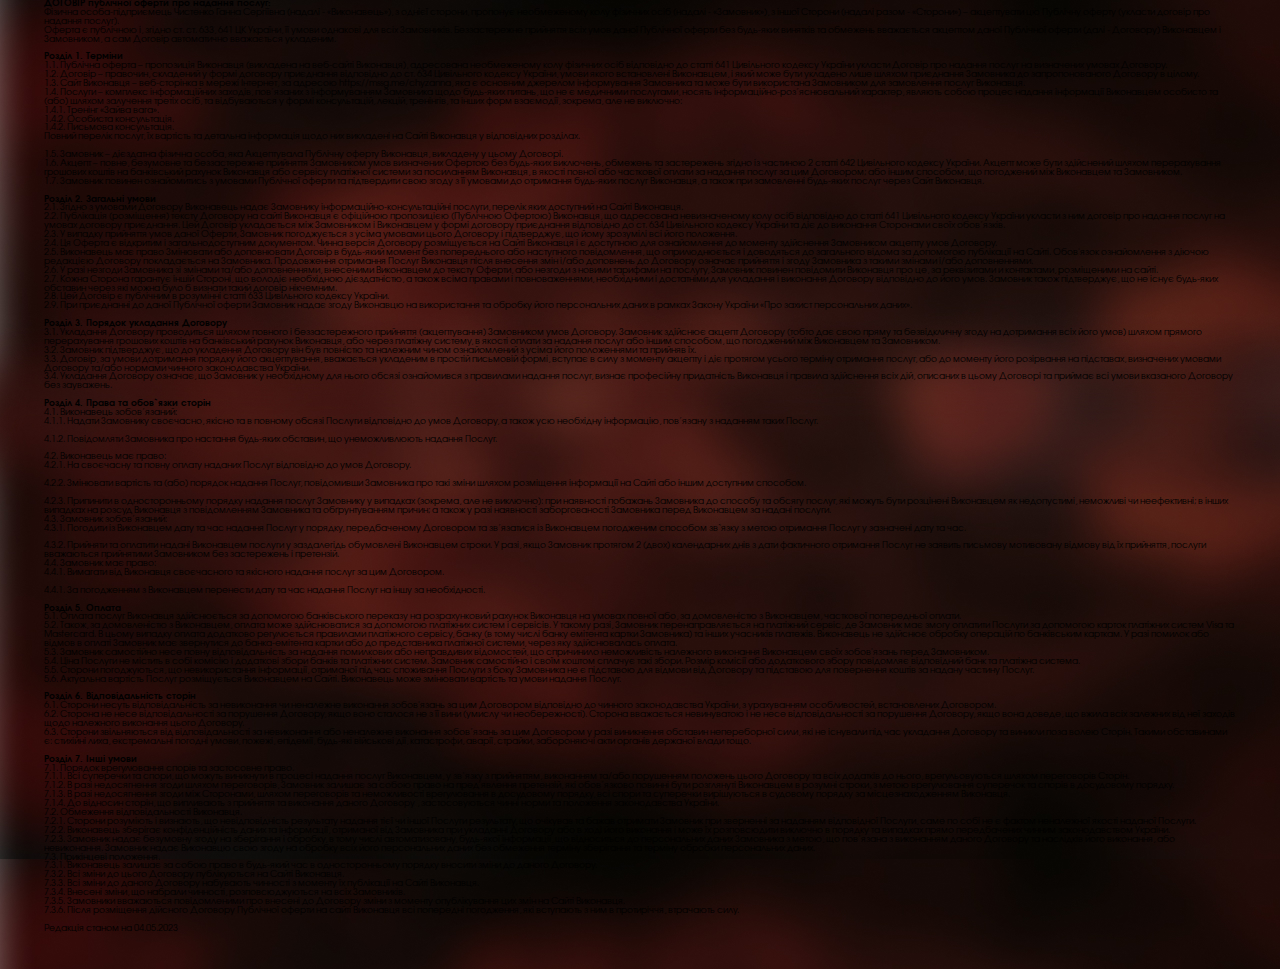
==== offer.html @ 83df4f1c "astro site" ====
<!DOCTYPE html>
<html lang="en">

<head>
    <meta charset="UTF-8">
    <meta name="viewport" content="width=device-width, initial-scale=1.0">
    <title>Договір оферти</title>
    <link rel="stylesheet" href="./css/style.css">
</head>

<body>
<div class="container document__container">
    <p class="text_1k0 ui-text w-body" data-component="text"><span style="display:block" class="w-text-block "><span
        class="w-text-content"><span class="text-ui-dark-accent-color"
            style="color:var(--ui-dark-accent-color)"><span style="font-weight:bold">ДОГОВІР публічної оферти
                про надання послуг:</span></span></span></span><span style="display:block"
    class="w-text-block "><span class="w-text-content"><span class="text-ui-dark-accent-color"
            style="color:var(--ui-dark-accent-color)">Фізична особа-підприємець Чистенко Ганна Сергіївна (надалі
            - «Виконавець»), з однієї сторони, пропонує необмеженому колу фізичних осіб (надалі - «Замовник»), з
            іншої Сторони (надалі разом - «Сторони») – акцептувати цю Публічну оферту (укласти договір про
            надання послуг).</span></span></span><span style="display:block" class="w-text-block "><span
        class="w-text-content"><span class="text-ui-dark-accent-color"
            style="color:var(--ui-dark-accent-color)">Оферта є публічною і, згідно ст. ст. 633, 641 ЦК України,
            її умови однакові для всіх Замовників. Беззастережне прийняття всіх умов даної Публічної оферти без
            будь-яких винятків та обмежень вважається акцептом даної Публічної оферти (далі - Договору)
            Виконавцем і Замовником, а сам Договір автоматично вважається
            укладеним.</span></span></span><br><span style="display:block" class="w-text-block "><span
        class="w-text-content"><span class="text-ui-dark-accent-color"
            style="color:var(--ui-dark-accent-color)"><span style="font-weight:bold">Розділ 1.
                Терміни</span></span></span></span><span style="display:block" class="w-text-block "><span
        class="w-text-content"><span class="text-ui-dark-accent-color"
            style="color:var(--ui-dark-accent-color)">1.1. Публічна оферта – пропозиція Виконавця (викладена на
            веб-сайті Виконавця), адресована необмеженому колу фізичних осіб відповідно до статті 641 Цивільного
            кодексу України укласти Договір про надання послуг на визначених умовах
            Договору.</span></span></span><span style="display:block" class="w-text-block "><span
        class="w-text-content"><span class="text-ui-dark-accent-color"
            style="color:var(--ui-dark-accent-color)">1.2. Договір – правочин, складений у формі договору
            приєднання відповідно до ст. 634 Цивільного кодексу України, умови якого встановлені Виконавцем, і
            який може бути укладено лише шляхом приєднання Замовника до запропонованого Договору в
            цілому.</span></span></span><span style="display:block" class="w-text-block "><span
        class="w-text-content"><span class="text-ui-dark-accent-color"
            style="color:var(--ui-dark-accent-color)">1.3. Cайт Виконавця – веб-сторінка в мережі Інтернет, за
            адресою https://mssg.me/chyzanna, яка є основним джерелом інформування Замовника та може бути
            використана Замовником для замовлення послуг Виконавця.</span></span></span><span
    style="display:block" class="w-text-block "><span class="w-text-content"><span
            class="text-ui-dark-accent-color" style="color:var(--ui-dark-accent-color)">1.4. Послуги – комплекс
            інформаційних заходів, пов’язаних з інформуванням Замовника щодо будь-яких питань, що не є медичними
            послугами, носять інформаційно-роз’яснювальний характер, являють собою процес надання інформації
            Виконавцем особисто та (або) шляхом залучення третіх осіб, та відбуваються у формі консультацій,
            лекцій, тренінгів, та інших форм взаємодії, зокрема, але не виключно:</span></span></span><span
    style="display:block" class="w-text-block "><span class="w-text-content"><span
            class="text-ui-dark-accent-color" style="color:var(--ui-dark-accent-color)">1.4.1. Тренінг «Зайва
            вага».</span></span></span><span style="display:block" class="w-text-block "><span
        class="w-text-content"><span class="text-ui-dark-accent-color"
            style="color:var(--ui-dark-accent-color)">1.4.2. Особиста консультація.</span></span></span><span
    style="display:block" class="w-text-block "><span class="w-text-content"><span
            class="text-ui-dark-accent-color" style="color:var(--ui-dark-accent-color)">1.4.2. Письмова
            консультація.</span></span></span><span style="display:block" class="w-text-block "><span
        class="w-text-content"><span class="text-ui-dark-accent-color"
            style="color:var(--ui-dark-accent-color)">Повний перелік послуг, їх вартість та детальна інформація
            щодо них викладені на Сайті Виконавця у відповідних розділах.</span></span></span><br><span
    style="display:block" class="w-text-block "><span class="w-text-content"><span
            class="text-ui-dark-accent-color" style="color:var(--ui-dark-accent-color)">1.5. Замовник –
            дієздатна фізична особа, яка Акцептувала Публічну оферту Виконавця, викладену у цьому
            Договорі.</span></span></span><span style="display:block" class="w-text-block "><span
        class="w-text-content"><span class="text-ui-dark-accent-color"
            style="color:var(--ui-dark-accent-color)">1.6. Акцепт – повне, безумовне та беззастережне прийняття
            Замовником умов визначених Офертою без будь-яких виключень, обмежень та застережень згідно із
            частиною 2 статті 642 Цивільного кодексу України. Акцепт може бути здійснений шляхом перерахування
            грошових коштів на банківський рахунок Виконавця або сервісу платіжної системи за посиланням
            Виконавця, в якості повної або часткової оплати за надання послуг за цим Договором; або іншим
            способом, що погоджений між Виконавцем та Замовником.</span></span></span><span
    style="display:block" class="w-text-block "><span class="w-text-content"><span
            class="text-ui-dark-accent-color" style="color:var(--ui-dark-accent-color)">1.7. Замовник повинен
            ознайомитись з умовами Публічної оферти та підтвердити свою згоду з її умовами до отримання
            будь-яких послуг Виконавця, а також при замовленні будь-яких послуг через Сайт
            Виконавця.</span></span></span><br><span style="display:block" class="w-text-block "><span
        class="w-text-content"><span class="text-ui-dark-accent-color"
            style="color:var(--ui-dark-accent-color)"><span style="font-weight:bold">Розділ 2. Загальні
                умови</span></span></span></span><span style="display:block" class="w-text-block "><span
        class="w-text-content"><span class="text-ui-dark-accent-color"
            style="color:var(--ui-dark-accent-color)">2.1. Згідно з умовами Договору Виконавець надає Замовнику
            інформаційно-консультаційні послуги, перелік яких доступний на Сайті
            Виконавця.</span></span></span><span style="display:block" class="w-text-block "><span
        class="w-text-content"><span class="text-ui-dark-accent-color"
            style="color:var(--ui-dark-accent-color)">2.2. Публікація (розміщення) тексту Договору на сайті
            Виконавця є офіційною пропозицією (Публічною Офертою) Виконавця, що адресована невизначеному колу
            осіб відповідно до статті 641 Цивільного кодексу України укласти з ним договір про надання послуг на
            умовах договору приєднання. Цей Договір укладається між Замовником і Виконавцем у формі договору
            приєднання відповідно до ст. 634 Цивільного кодексу України та діє до виконання Сторонами своїх
            обов’язків.</span></span></span><span style="display:block" class="w-text-block "><span
        class="w-text-content"><span class="text-ui-dark-accent-color"
            style="color:var(--ui-dark-accent-color)">2.3. У випадку прийняття умов даної Оферти, Замовник
            погоджується з усіма умовами цього Договору і підтверджує, що йому зрозумілі всі його
            положення.</span></span></span><span style="display:block" class="w-text-block "><span
        class="w-text-content"><span class="text-ui-dark-accent-color"
            style="color:var(--ui-dark-accent-color)">2.4. Ця Оферта є відкритим і загальнодоступним документом.
            Чинна версія Договору розміщується на Сайті Виконавця і є доступною для ознайомлення до моменту
            здійснення Замовником акцепту умов Договору. </span></span></span><span style="display:block"
    class="w-text-block "><span class="w-text-content"><span class="text-ui-dark-accent-color"
            style="color:var(--ui-dark-accent-color)">2.5. Виконавець має право Змінювати або доповнювати
            Договір в будь-який момент без попереднього або наступного повідомлення, що оприлюднюється і
            доводяться до загального відома за допомогою публікації на Сайті. Обов'язок ознайомлення з діючою
            редакцією Договору покладається на Замовника. Продовження отримання Послуг Виконавця після внесення
            змін і/або доповнень до Договору означає прийняття і згоду Замовника з такими змінами і/або
            доповненнями.</span></span></span><span style="display:block" class="w-text-block "><span
        class="w-text-content"><span class="text-ui-dark-accent-color"
            style="color:var(--ui-dark-accent-color)">2.6. У разі незгоди Замовника зі змінами та/або
            доповненнями, внесеними Виконавцем до тексту Оферти, або незгоди з новими тарифами на послугу,
            Замовник повинен повідомити Виконавця про це, за реквізитами и контактами, розміщеними на
            сайті.</span></span></span><span style="display:block" class="w-text-block "><span
        class="w-text-content"><span class="text-ui-dark-accent-color"
            style="color:var(--ui-dark-accent-color)">2.7. Кожна Сторона гарантує іншій Стороні, що володіє
            необхідною дієздатністю, а також всіма правами і повноваженнями, необхідними і достатніми для
            укладання і виконання Договору відповідно до його умов. Замовник також підтверджує, що не існує
            будь-яких обставин через які можна було б визнати такий договір нікчемним.</span></span></span><span
    style="display:block" class="w-text-block "><span class="w-text-content"><span
            class="text-ui-dark-accent-color" style="color:var(--ui-dark-accent-color)">2.8. Цей Договір є
            публічним в розумінні статті 633 Цивільного кодексу України.</span></span></span><span
    style="display:block" class="w-text-block "><span class="w-text-content"><span
            class="text-ui-dark-accent-color" style="color:var(--ui-dark-accent-color)">2.9. При приєднанні до
            даної Публічної оферти Замовник надає згоду Виконавцю на використання та обробку його персональних
            даних в рамках Закону України «Про захист персональних даних».</span></span></span><br><span
    style="display:block" class="w-text-block "><span class="w-text-content"><span
            class="text-ui-dark-accent-color" style="color:var(--ui-dark-accent-color)"><span
                style="font-weight:bold">Розділ 3. Порядок укладання Договору</span></span></span></span><span
    style="display:block" class="w-text-block "><span class="w-text-content"><span
            class="text-ui-dark-accent-color" style="color:var(--ui-dark-accent-color)">3.1. Укладання Договору
            проводиться шляхом повного і беззастережного прийняття (акцептування) Замовником умов Договору.
            Замовник здійснює акцепт Договору (тобто дає свою пряму та безвідкличну згоду на дотримання всіх
            його умов) шляхом прямого перерахування грошових коштів на банківський рахунок Виконавця, або через
            платіжну систему, в якості оплати за надання послуг або іншим способом, що погоджений між Виконавцем
            та Замовником.</span></span></span><span style="display:block" class="w-text-block "><span
        class="w-text-content"><span class="text-ui-dark-accent-color"
            style="color:var(--ui-dark-accent-color)">3.2. Замовник підтверджує, що до укладення Договору він
            був повністю та належним чином ознайомлений з усіма його положеннями та прийняв
            їх.</span></span></span><span style="display:block" class="w-text-block "><span
        class="w-text-content"><span class="text-ui-dark-accent-color"
            style="color:var(--ui-dark-accent-color)">3.3. Договір, за умови дотримання порядку його
            акцептування, вважається укладеним в простій письмовій формі, вступає в силу з моменту акцепту і діє
            протягом усього терміну отримання послуг, або до моменту його розірвання на підставах, визначених
            умовами Договору та/або нормами чинного законодавства України. </span></span></span><span
    style="display:block" class="w-text-block "><span class="w-text-content"><span
            class="text-ui-dark-accent-color" style="color:var(--ui-dark-accent-color)">3.4. Укладання Договору
            означає, що Замовник у необхідному для нього обсязі ознайомився з правилами надання послуг, визнає
            професійну придатність Виконавця і правила здійснення всіх дій, описаних в цьому Договорі та приймає
            всі умови вказаного Договору без зауважень.</span></span></span><br><span style="display:block"
    class="w-text-block "><span class="w-text-content"><span class="text-ui-dark-accent-color"
            style="color:var(--ui-dark-accent-color)"><span style="font-weight:bold">Розділ 4. Права та
                обов`язки сторін</span></span></span></span><span style="display:block"
    class="w-text-block "><span class="w-text-content"><span class="text-ui-dark-accent-color"
            style="color:var(--ui-dark-accent-color)">4.1. Виконавець зобов’язаний:</span></span></span><span
    style="display:block" class="w-text-block "><span class="w-text-content"><span
            class="text-ui-dark-accent-color" style="color:var(--ui-dark-accent-color)">4.1.1. Надати Замовнику
            своєчасно, якісно та в повному обсязі Послуги відповідно до умов Договору, а також усю необхідну
            інформацію, пов’язану з наданням таких Послуг.</span></span></span><br><span style="display:block"
    class="w-text-block "><span class="w-text-content"><span class="text-ui-dark-accent-color"
            style="color:var(--ui-dark-accent-color)">4.1.2. Повідомляти Замовника про настання будь-яких
            обставин, що унеможливлюють надання Послуг.</span></span></span><br><span style="display:block"
    class="w-text-block "><span class="w-text-content"><span class="text-ui-dark-accent-color"
            style="color:var(--ui-dark-accent-color)">4.2. Виконавець має право:</span></span></span><span
    style="display:block" class="w-text-block "><span class="w-text-content"><span
            class="text-ui-dark-accent-color" style="color:var(--ui-dark-accent-color)">4.2.1. На своєчасну та
            повну оплату наданих Послуг відповідно до умов Договору.</span></span></span><br><span
    style="display:block" class="w-text-block "><span class="w-text-content"><span
            class="text-ui-dark-accent-color" style="color:var(--ui-dark-accent-color)">4.2.2. Змінювати
            вартість та (або) порядок надання Послуг, повідомивши Замовника про такі зміни шляхом розміщення
            інформації на Сайті або іншим доступним способом. </span></span></span><br><span
    style="display:block" class="w-text-block "><span class="w-text-content"><span
            class="text-ui-dark-accent-color" style="color:var(--ui-dark-accent-color)">4.2.3. Припинити в
            односторонньому порядку надання послуг Замовнику у випадках (зокрема, але не виключно): при
            наявності побажань Замовника до способу та обсягу послуг, які можуть бути розцінені Виконавцем як
            недопустимі, неможливі чи неефективні; в інших випадках на розсуд Виконавця з повідомленням
            Замовника та обґрунтуванням причин; а також у разі наявності заборгованості Замовника перед
            Виконавцем за надані послуги. </span></span></span><span style="display:block"
    class="w-text-block "><span class="w-text-content"><span class="text-ui-dark-accent-color"
            style="color:var(--ui-dark-accent-color)">4.3. Замовник зобов’язаний:</span></span></span><span
    style="display:block" class="w-text-block "><span class="w-text-content"><span
            class="text-ui-dark-accent-color" style="color:var(--ui-dark-accent-color)">4.3.1. Погодити із
            Виконавцем дату та час надання Послуг у порядку, передбаченому Договором та зв’язатися із Виконавцем
            погодженим способом зв`язку з метою отримання Послуг у зазначені дату та
            час.</span></span></span><br><span style="display:block" class="w-text-block "><span
        class="w-text-content"><span class="text-ui-dark-accent-color"
            style="color:var(--ui-dark-accent-color)">4.3.2. Прийняти та оплатити надані Виконавцем послуги у
            заздалегідь обумовлені Виконавцем строки. У разі, якщо Замовник протягом 2 (двох) календарних днів з
            дати фактичного отримання Послуг не заявить письмову мотивовану відмову від їх прийняття, послуги
            вважаються прийнятими Замовником без застережень і претензій.</span></span></span><span
    style="display:block" class="w-text-block "><span class="w-text-content"><span
            class="text-ui-dark-accent-color" style="color:var(--ui-dark-accent-color)">4.4. Замовник має
            право:</span></span></span><span style="display:block" class="w-text-block "><span
        class="w-text-content"><span class="text-ui-dark-accent-color"
            style="color:var(--ui-dark-accent-color)">4.4.1. Вимагати від Виконавця своєчасного та якісного
            надання послуг за цим Договором.</span></span></span><br><span style="display:block"
    class="w-text-block "><span class="w-text-content"><span class="text-ui-dark-accent-color"
            style="color:var(--ui-dark-accent-color)">4.4.1. За погодженням з Виконавцем перенести дату та час
            надання Послуг на іншу за необхідності.</span></span></span><br><span style="display:block"
    class="w-text-block "><span class="w-text-content"><span class="text-ui-dark-accent-color"
            style="color:var(--ui-dark-accent-color)"><span style="font-weight:bold">Розділ 5. Оплата
            </span></span></span></span><span style="display:block" class="w-text-block "><span
        class="w-text-content"><span class="text-ui-dark-accent-color"
            style="color:var(--ui-dark-accent-color)">5.1. Оплата послуг Виконавця здійснюється за допомогою
            банківського переказу на розрахунковий рахунок Виконавця на умовах повної або, за домовленістю з
            Виконавцем, часткової попередньої оплати. </span></span></span><span style="display:block"
    class="w-text-block "><span class="w-text-content"><span class="text-ui-dark-accent-color"
            style="color:var(--ui-dark-accent-color)">5.2. Також, за домовленістю з Виконавцем, оплата може
            здійснюватися за допомогою платіжних систем і сервісів. У такому разі, Замовник перенаправляється на
            платіжний сервіс, де Замовник має змогу оплатити Послуги за допомогою карток платіжних систем Visa
            та Mastercard. В цьому випадку оплата додатково регулюється правилами платіжного сервісу, банку (в
            тому числі банку емітента картки Замовника) та інших учасників платежів. Виконавець не здійснює
            обробку операцій по банківським карткам. У разі помилок або відмов в оплаті Замовник має звернутися
            до банка-емітента картки або до представника платіжної системи, через яку здійснювалась оплата.
        </span></span></span><span style="display:block" class="w-text-block "><span
        class="w-text-content"><span class="text-ui-dark-accent-color"
            style="color:var(--ui-dark-accent-color)">5.3. Замовник самостійно несе повну відповідальність за
            надання помилкових або неправдивих відомостей, що спричинило неможливість належного виконання
            Виконавцем своїх зобов'язань перед Замовником. </span></span></span><span style="display:block"
    class="w-text-block "><span class="w-text-content"><span class="text-ui-dark-accent-color"
            style="color:var(--ui-dark-accent-color)">5.4. Ціна Послуги не містить в собі комісію і додаткові
            збори банків та платіжних систем. Замовник самостійно і своїм коштом сплачує такі збори. Розмір
            комісії або додаткового збору повідомляє відповідний банк та платіжна система.
        </span></span></span><span style="display:block" class="w-text-block "><span
        class="w-text-content"><span class="text-ui-dark-accent-color"
            style="color:var(--ui-dark-accent-color)">5.5. Сторони погоджуються, що невикористання інформації,
            отриманої під час споживання Послуги з боку Замовника не є підставою для відмови від Договору та
            підставою для повернення коштів за надану частину Послуг.</span></span></span><span
    style="display:block" class="w-text-block "><span class="w-text-content"><span
            class="text-ui-dark-accent-color" style="color:var(--ui-dark-accent-color)">5.6. Актуальна вартість
            Послуг розміщується Виконавцем на Сайті. Виконавець може змінювати вартість та умови надання
            Послуг.</span></span></span><br><span style="display:block" class="w-text-block "><span
        class="w-text-content"><span class="text-ui-dark-accent-color"
            style="color:var(--ui-dark-accent-color)"><span style="font-weight:bold">Розділ 6. Відповідальність
                сторін</span></span></span></span><span style="display:block" class="w-text-block "><span
        class="w-text-content"><span class="text-ui-dark-accent-color"
            style="color:var(--ui-dark-accent-color)">6.1. Сторони несуть відповідальність за невиконання чи
            неналежне виконання зобов'язань за цим Договором відповідно до чинного законодавства України, з
            урахуванням особливостей, встановлених Договором.</span></span></span><span style="display:block"
    class="w-text-block "><span class="w-text-content"><span class="text-ui-dark-accent-color"
            style="color:var(--ui-dark-accent-color)">6.2. Сторона не несе відповідальності за порушення
            Договору, якщо воно сталося не з її вини (умислу чи необережності). Сторона вважається невинуватою і
            не несе відповідальності за порушення Договору, якщо вона доведе, що вжила всіх залежних від неї
            заходів щодо належного виконання цього Договору.</span></span></span><span style="display:block"
    class="w-text-block "><span class="w-text-content"><span class="text-ui-dark-accent-color"
            style="color:var(--ui-dark-accent-color)">6.3. Сторони звільняються від відповідальності за
            невиконання або неналежне виконання зобов’язань за цим Договором у разі виникнення обставин
            непереборної сили, які не існували під час укладання Договору та виникли поза волею Сторін. Такими
            обставинами є: стихійні лиха, екстремальні погодні умови, пожежі, епідемії, будь-які військові дії,
            катастрофи, аварії, страйки, забороняючі акти органів держаної влади
            тощо.</span></span></span><br><span style="display:block" class="w-text-block "><span
        class="w-text-content"><span class="text-ui-dark-accent-color"
            style="color:var(--ui-dark-accent-color)"><span style="font-weight:bold">Розділ 7. Інші
                умови</span></span></span></span><span style="display:block" class="w-text-block "><span
        class="w-text-content"><span class="text-ui-dark-accent-color"
            style="color:var(--ui-dark-accent-color)">7.1. Порядок врегулювання спорів та застосовне
            право.</span></span></span><span style="display:block" class="w-text-block "><span
        class="w-text-content"><span class="text-ui-dark-accent-color"
            style="color:var(--ui-dark-accent-color)">7.1.1. Всі суперечки та спори, що можуть виникнути в
            процесі надання послуг Виконавцем, у зв’язку з прийняттям, виконанням та/або порушенням положень
            цього Договору та всіх додатків до нього, врегульовуються шляхом переговорів
            Сторін.</span></span></span><span style="display:block" class="w-text-block "><span
        class="w-text-content"><span class="text-ui-dark-accent-color"
            style="color:var(--ui-dark-accent-color)">7.1.2. В разі недосягнення згоди шляхом переговорів,
            Замовник залишає за собою право на пред’явлення претензій, які обов’язково повинні бути розглянуті
            Виконавцем в розумні строки, з метою врегулювання суперечок та спорів в досудовому
            порядку.</span></span></span><span style="display:block" class="w-text-block "><span
        class="w-text-content"><span class="text-ui-dark-accent-color"
            style="color:var(--ui-dark-accent-color)">7.1.3. В разі недосягнення згоди між Сторонами, шляхом
            переговорів та неможливості врегулювання в досудовому порядку, всі спори та суперечки вирішуються в
            судовому порядку за місцезнаходженням Виконавця.</span></span></span><span style="display:block"
    class="w-text-block "><span class="w-text-content"><span class="text-ui-dark-accent-color"
            style="color:var(--ui-dark-accent-color)">7.1.4. До відносин сторін, що випливають з прийняття та
            виконання даного Договору , застосовуються чинні норми та положення законодавства
            України.</span></span></span><span style="display:block" class="w-text-block "><span
        class="w-text-content"><span class="text-ui-dark-accent-color"
            style="color:var(--ui-dark-accent-color)">7.2. Обмеження відповідальності
            Виконавця.</span></span></span><span style="display:block" class="w-text-block "><span
        class="w-text-content"><span class="text-ui-dark-accent-color"
            style="color:var(--ui-dark-accent-color)">7.2.1. Сторони розуміють і визнають, що невідповідність
            результату надання тієї чи іншої Послуги результату, що очікував та бажав отримати Замовник при
            зверненні за наданням відповідної Послуги, саме по собі не є фактом неналежної якості наданої
            Послуги.</span></span></span><span style="display:block" class="w-text-block "><span
        class="w-text-content"><span class="text-ui-dark-accent-color"
            style="color:var(--ui-dark-accent-color)">7.2.2. Виконавець зберігає конфіденційність даних та
            інформації, отриманої від Замовника при укладанні Договору або в ході його виконання і може їх
            розповсюдити виключно в порядку та випадках прямо передбачених чинним законодавством
            України.</span></span></span><span style="display:block" class="w-text-block "><span
        class="w-text-content"><span class="text-ui-dark-accent-color"
            style="color:var(--ui-dark-accent-color)">7.2.3. Замовник надає безумовну згоду на зберігання і
            обробку, в тому числі автоматизовану, будь-якої інформації, що відноситься до персональних даних
            Замовника з метою, що пов’язана з виконанням даного Договору та наслідків його виконання, або
            невиконання. Замовник надає Виконавцю свою згоду на обробку всіх його персональних даних без
            обмеження терміну зберігання та терміну обробки персональних даних.</span></span></span><span
    style="display:block" class="w-text-block "><span class="w-text-content"><span
            class="text-ui-dark-accent-color" style="color:var(--ui-dark-accent-color)">7.3. Прикінцеві
            положення.</span></span></span><span style="display:block" class="w-text-block "><span
        class="w-text-content"><span class="text-ui-dark-accent-color"
            style="color:var(--ui-dark-accent-color)">7.3.1. Виконавець залишає за собою право в будь-який час в
            односторонньому порядку вносити зміни до даного Договору.</span></span></span><span
    style="display:block" class="w-text-block "><span class="w-text-content"><span
            class="text-ui-dark-accent-color" style="color:var(--ui-dark-accent-color)">7.3.2. Всі зміни до
            цього Договору публікуються на Сайті Виконавця.</span></span></span><span style="display:block"
    class="w-text-block "><span class="w-text-content"><span class="text-ui-dark-accent-color"
            style="color:var(--ui-dark-accent-color)">7.3.3. Всі зміни до даного Договору набувають чинності з
            моменту їх публікації на Сайті Виконавця.</span></span></span><span style="display:block"
    class="w-text-block "><span class="w-text-content"><span class="text-ui-dark-accent-color"
            style="color:var(--ui-dark-accent-color)">7.3.4. Внесені зміни, що набрали чинності,
            розповсюджуються на всіх Замовників.</span></span></span><span style="display:block"
    class="w-text-block "><span class="w-text-content"><span class="text-ui-dark-accent-color"
            style="color:var(--ui-dark-accent-color)">7.3.5. Замовники вважаються повідомленими про внесені до
            Договору зміни з моменту опублікування цих змін на Сайті Виконавця.</span></span></span><span
    style="display:block" class="w-text-block "><span class="w-text-content"><span
            class="text-ui-dark-accent-color" style="color:var(--ui-dark-accent-color)">7.3.6. Після розміщення
            дійсного Договору Публічної оферти на сайті Виконавця всі попередні погодження, які вступають з ним
            в протиріччя, втрачають силу.</span></span></span><br><span style="display:block"
    class="w-text-block "><span class="w-text-content"><span class="text-ui-dark-accent-color"
            style="color:var(--ui-dark-accent-color)">Редакція станом на
            04.05.2023</span></span></span><br><br><br><br></p>
</div>
</body>

</html>
---- css/style.css ----
/*Обнулення*/
html,
body,
div,
span,
applet,
object,
iframe,
h1,
h2,
h3,
h4,
h5,
h6,
p,
blockquote,
pre,
a,
abbr,
acronym,
address,
big,
cite,
code,
del,
dfn,
em,
font,
img,
ins,
kbd,
q,
s,
samp,
small,
strike,
strong,
sub,
sup,
tt,
var,
b,
u,
i,
center,
dl,
dt,
dd,
ol,
ul,
li,
fieldset,
form,
label,
legend,
table,
caption,
tbody,
tfoot,
thead,
tr,
th,
td {
    margin: 0;
    padding: 0;
    border: 0;
    outline: 0;
    font-size: 100%;
    vertical-align: baseline;
    background: transparent;
}

* {
    box-sizing: border-box;
}

a {
    text-decoration: none;
}

:root {
    --black: #2F2F2F;
    --orange: #FDC248;
    --white: #FFFFFF;
}


@font-face {
    font-family: 'Evolventa';
    font-weight: 400;
    font-style: normal;
    src: url('../fonts/Evolventa-Regular-BF63c0b29a31dbb.woff') format('woff');
}

@font-face {
    font-family: 'Evolventa';
    font-weight: 400;
    font-style: normal;
    src: url('../fonts/Evolventa-Regular-BF63c0b29a31dbb.woff2') format('woff2');
}

@font-face {
    font-family: 'Evolventa';
    font-weight: 400;
    font-style: normal;
    src: url('../fonts/Evolventa-Regular-BF63c0b299b11fc.otf') format('otf');
}

@font-face {
    font-family: 'Evolventa';
    font-weight: 400;
    font-style: normal;
    src: url('../fonts/Evolventa-Regular-BF63c0b29a31dbb.ttf') format('ttf');
}

@font-face {
    font-family: 'Evolventa';
    font-weight: 700;
    font-style: normal;
    src: url('../fonts/Evolventa-Bold-BF63c0b29a3afd5.woff2') format('woff2');
}

@font-face {
    font-family: 'Evolventa';
    font-weight: 700;
    font-style: normal;
    src: url('../fonts/Evolventa-Bold-BF63c0b29a0a013.otf') format('otf');
}

@font-face {
    font-family: 'Evolventa';
    font-weight: 700;
    font-style: normal;
    src: url('../fonts/Evolventa-Bold-BF63c0b29a3afd5.ttf') format('ttf');
}

@font-face {
    font-family: 'Evolventa';
    font-weight: 700;
    font-style: normal;
    src: url('../fonts/Evolventa-Bold-BF63c0b29a3afd5.woff') format('woff');
}


.head__button-wrapper--mobile,
.head__bottom-content__text--mobile {
    display: none;
}

body {
    line-height: 1;
    height: 100vh;
    background-color: var(--black);
}

.body-block {
    overflow: hidden;
}

.body--lock {
    overflow: hidden;
}



.wrapper {
    position: relative;
    min-height: 100%;
    display: flex;
    flex-direction: column;
}

.main {
    flex: 1 1 auto;
}

ol,
ul {
    list-style: none;
}

blockquote,
q {
    quotes: none;
}

:focus {
    outline: 0;
}

ins {
    text-decoration: none;
}

del {
    text-decoration: line-through;
}

table {
    border-collapse: collapse;
    border-spacing: 0;
}


body {
    font-family: 'Evolventa', sans-serif;
}

.scroll--block {
    height: 100%;
    overflow-y: scroll;
    position: fixed;
    width: 100%;
}

.back-rotate::before {
    transform: rotate(180deg);
}

body {
    line-height: 1;
    height: 100vh;
}


.wrapper {
    display: flex;
    flex-direction: column;
}

img {
    max-width: 100%;
    object-fit: cover;
    object-position: center;
}




html {
    font-size: calc(100vw / 1440 * 10);
}

/* @media (max-width: 1024px) {
    html {
        font-size: calc(100vw / 768 * 10);
    }
} */

@media (max-width: 767px) {
    html {
        font-size: calc(100vw / 375 * 10);
    }

    .main {
        flex: 0;
    }
}

/* @media (max-width: 500px) {
    html {
        font-size: calc(100vw / 375 * 10);
    }
} */

body {
    height: 100%;
}


:root {
    --orange: #ffac09;
    --blue: #042cff;
    --white: #fff;
    --black: #000;
}


:root {
    --font-family: "Evolventa", sans-serif;
    --second-family: "Ubuntu", sans-serif;
}

section {
    position: relative;
}

body {
    background-image: url('../img/back2.jpg');
    /* background-size: contain; */
    background-repeat: repeat-y;
}

.head {
    position: relative;
    overflow: hidden;
}


.head::after {
    content: '';
    position: absolute;
    left: -32.7rem;
    top: -12rem;
    z-index: 5;
    width: 57.7rem;
    height: 43.3rem;
    background-image: url('../img/head/mars.png');
    background-position: center;
    background-repeat: no-repeat;
    background-size: cover;
}

.head__container {
    position: relative;
}

.head__container::after {
    content: '';
    position: absolute;
    left: 5rem;
    bottom: 18rem;
    width: 10.1rem;
    height: 9rem;
    background-image: url('../img/icons/Dawn.svg');
    background-position: center;
    background-repeat: no-repeat;
    background-size: cover;
}

.head__container::before {
    content: '';
    position: absolute;
    right: 5rem;
    top: 6rem;
    width: 10.1rem;
    height: 9rem;
    background-image: url('../img/icons/Dawn2.svg');
    background-position: center;
    background-repeat: no-repeat;
    background-size: cover;
}

.container {
    max-width: 144rem;
    margin: 0 auto;
    padding: 0 5rem;
    position: relative;
}

.head__content {
    display: flex;
}

.head__container {
    padding-left: 20.6rem;
}

.head__content-left {
    max-width: 59.5rem;
}

.head__content-left__top-text {
    margin-top: 6rem;
}

.head__content-left__top-text p {
    font-family: var(--font-family);
    font-weight: 400;
    font-size: 2.5rem;
    color: var(--white);
    margin-bottom: 5rem;
    margin-top: 2.5rem;
}

.head__content-left__top-text p strong {
    font-weight: 700;
    color: var(--orange);
}

.head__content-left__top-text span {
    position: relative;
    font-family: var(--font-family);
    font-weight: 700;
    font-size: 2rem;
    text-transform: uppercase;
    color: var(--white);
}

.head__content-left__top-text span::after {
    content: '';
    position: absolute;
    right: -8.8rem;
    bottom: 0;
    width: 6.8rem;
    height: 6.6rem;
    background-image: url('../img/head/bear.svg');
    background-position: center;
    background-repeat: no-repeat;
    background-size: cover;
}

.head__title {
    font-family: var(--font-family);
    font-weight: 700;
    font-size: 3.8rem;
    color: var(--white);
    margin-bottom: 5rem;
}

.head__title strong {
    color: var(--orange);
}


.btn {
    box-shadow: 0.1rem 0.3rem 0.3rem 0 #3c3831;
    border-radius: 3.4rem;
    padding: 1.8rem 4.1rem;
    font-family: var(--font-family);
    font-weight: 700;
    font-size: 2.3rem;
    color: var(--white);
    background: var(--orange);
    cursor: pointer;
}

.head__btn {
    margin-bottom: 5rem;
}

.head__bottom-content__text--desk {
    font-family: var(--font-family);
    font-weight: 400;
    font-size: 2.3rem;
    color: var(--white);
    max-width: 41.3rem;
    /* margin-bottom: 15.8rem; */
}

.head__bottom-content__text--desk span {
    font-weight: 700;
    color: var(--orange);
}

.head__bottom-content__text--desk strong {
    font-weight: 700;
}


.head__content-right {
    width: 54.9rem;
    height: 70rem;
    position: relative;
    text-align: center;
    overflow: hidden;
}

.head__content-right img {
    width: 41.2rem;
    height: 100%;
    position: relative;
    z-index: 2;
    bottom: -1rem;
}

.head__content-right::after {
    content: '';
    position: absolute;
    left: 0;
    right: 0;
    bottom: -5rem;
    border-radius: 100%;
    width: 54.9rem;
    height: 54.9rem;
    background-image: url('../img/icons/circle.svg');
    background-position: center;
    background-repeat: no-repeat;
    background-size: cover;
    animation: spin 40s linear infinite;
}

@keyframes spin {
    from {
        transform: rotate(0deg);
        /* Початкова позиція обертання */
    }

    to {
        transform: rotate(360deg);
        /* Завершальна позиція обертання */
    }
}






.about {
    position: relative;
    padding-top: 8rem;
}

.about::before {
    content: '';
    position: absolute;
    filter: blur(21.400001525878906px);
    background: #080b0a;
    left: 0;
    right: 0;
    z-index: 4;
    background-size: cover;
    background-repeat: no-repeat;
    height: 30.8rem;
    top: -7rem;
}

.about__container {
    position: relative;
}

.title {
    line-height: normal;
    text-align: center;
    margin: 0 auto;
    margin-bottom: 7rem;
    font-family: var(--font-family);
    font-weight: 700;
    font-size: 4.8rem;
    color: var(--white);
}

.about__title {

    max-width: 44rem;
}

.title strong {
    color: var(--orange);
}

.about__content {
    display: flex;
    justify-content: space-between;
    border-radius: 4.4rem;
    background: rgba(217, 217, 217, 0.34);
    position: relative;
    z-index: 2;
}

.about__container::before {
    content: '';
    position: absolute;
    left: -7.8rem;
    top: 13.3rem;
    z-index: 1;
    width: 24.3rem;
    height: 36.4rem;
    background-image: url('../img/about/moon.png');
    background-position: center;
    background-repeat: no-repeat;
    background-size: cover;
}

.about__container::after {
    content: '';
    position: absolute;
    right: 2rem;
    bottom: -4.2rem;
    z-index: 5;
    width: 7.7rem;
    height: 10.4rem;
    background-image: url('../img/about/card.png');
    background-position: center;
    background-repeat: no-repeat;
    background-size: cover;
}

.about__content-left {
    width: 40%;
    height: 68.4rem;
}

.about__content-img {
    border-radius: 4.4rem 0 0 4.4rem;
    height: 100%;
    width: 100%;
}

.about__content-right {
    padding: 4.6rem 4.6rem 4.6rem 0;
    margin-right: 5.4rem;
    max-width: 59rem;
    display: flex;
    flex-direction: column;
    justify-content: center;

}

.about__list,
.after__list {
    display: flex;
    flex-direction: column;
    gap: 2.7rem;
    margin-bottom: 9rem;
}

.about__list-item,
.after__list-item {
    font-family: var(--font-family);
    font-weight: 700;
    font-size: 2rem;
    line-height: normal;
    color: var(--white);
    padding-left: 3.3rem;
    position: relative;
}

.about__list-item::before,
.after__list-item::after {
    content: '';
    position: absolute;
    border-radius: 50%;
    height: 1.4rem;
    width: 1.4rem;
    left: 0;
    transform: translateY(-50%);
    top: 50%;
    background-color: var(--orange);
}

.about__list-item strong {
    color: var(--orange);
}

.about__content-right p {
    font-family: var(--font-family);
    font-weight: 400;
    font-size: 2.3rem;
    color: var(--white);
}

.about__content-right p strong {
    color: var(--orange);
}


.result {
    padding-top: 8rem;

}

.result__title {
    max-width: 67.6rem;
}

.result__list {
    display: grid;
    grid-template-columns: repeat(3, 1fr);
    gap: 5.2rem;
}

.result__list-item {
    background: rgba(217, 217, 217, 0.34);
    border-radius: 4rem;
    padding: 2.4rem 2.7rem 4.2rem 2.7rem;
    display: flex;
    align-items: center;
    gap: 2.5rem;
}

.result__list-item__title {
    font-family: var(--font-family);
    font-weight: 700;
    font-size: 2.3rem;
    color: var(--orange);
}



.who {
    padding-top: 8rem;
}

.who__text-top {

    font-family: var(--font-family);
    font-weight: 400;
    font-size: 2.8rem;
    color: var(--white);
    max-width: 50.9rem;
    line-height: normal;
    margin-bottom: 8rem;
}

.who__text-top strong {
    font-family: var(--font-family);
    font-weight: 400;
    font-size: 2.8rem;
    color: var(--orange);
}

.who__content {
    display: grid;
    grid-template-columns: repeat(2, 1fr);
    gap: 2.5rem;
    margin-bottom: 8rem;
}

.who__content-block {
    background: rgba(217, 217, 217, 0.32);
    border-radius: 4rem;
    padding: 3rem 4rem;

}

.who__content-block ul {
    display: flex;
    flex-direction: column;
    gap: 2rem;
}

.who__content-block li span {
    font-family: var(--font-family);
    font-weight: 700;
    line-height: normal;
    font-size: 2rem;
    color: var(--white);
    padding-left: 2rem;
    position: relative;
}

.who__content-block li span::before {
    content: '';
    height: 0.2rem;
    position: absolute;
    left: 0;
    transform: translateY(-50%);
    top: 50%;
    width: 1.5rem;
    background-color: var(--orange);
}

.who__content-block-cancel {}

.who__content-block--full {
    grid-column-end: span 2;

}

.who__content-block--full ul {
    display: flex;
    flex-direction: column;
    gap: 3rem;

}

.who__content-block--full ul li span {
    display: block;
}


.who__content-block--full ul li span strong {
    font-size: 2.3rem;
    color: var(--orange);
    font-weight: 700;
}



.who__content-bottom-text__top {
    font-family: var(--font-family);
    font-weight: 700;
    font-size: 2.7rem;
    line-height: normal;
    color: var(--orange);
}

.who__content-bottom__list {
    margin-top: 8rem;
    display: flex;
    justify-content: center;
    flex-wrap: wrap;
    gap: 7.6rem;
}

.who__content-bottom__list-item {
    text-align: center;
    background: rgba(217, 217, 217, 0.32);
    border-radius: 4rem;
    padding: 2.5rem;
    width: 39.1rem;
}

.who__content-bottom__list-item p {
    margin-top: 1.5rem;
    line-height: normal;
    text-align: left;
    font-family: var(--font-family);
    font-weight: 700;
    font-size: 1.9rem;
    color: var(--white);
}

.who__content-bottom__list-item__img {
    width: 8rem;
    height: 8rem;
    margin: 0 auto;
}

.who__content-bottom__list-item__img img {
    width: 100%;
    height: 100%;
    object-fit: contain;
}




.program::before {
    background-position: top;
}

.program {
    position: relative;
    padding-top: 8rem;
    overflow: hidden;
}

.program::before {
    content: '';
    position: absolute;
    left: -14.5rem;
    top: 122rem;
    z-index: 5;
    width: 29.7rem;
    height: 22.3rem;
    background-image: url('../img/proggram/mars.png');
    background-position: center;
    background-repeat: no-repeat;
    background-size: cover;
}

.program::after {
    content: '';
    position: absolute;
    right: -42rem;
    top: 12.8rem;
    z-index: 5;
    width: 85.5rem;
    height: 85.5rem;
    background-image: url('../img/proggram/planetlarge.png');
    background-position: center;
    background-repeat: no-repeat;
    background-size: cover;
}

.program__list {
    margin: 0 auto;
    max-width: 70rem;
    display: flex;
    justify-content: center;
    align-items: center;
}

.program__list-item__text-lesson {
    font-family: var(--font-family);
    font-weight: 700;
    font-size: 2.3rem;
    color: #fdc248;
    ;
    line-height: normal;
    margin-bottom: 1.5rem;
}

.program__list-item__text {
    color: var(--white, #fff);
    font-family: Evolventa;
    font-size: 1.8rem;
    font-style: normal;
    font-weight: 700;
    line-height: normal;
    position: relative;
    display: flex;
    flex-direction: column;
    margin: 0 auto;
}

.program__list-item__text-list {
    display: flex;
    flex-direction: column;
    gap: 1rem;
    margin-bottom: 1rem;
}

.program__list-item__btn {
    color: var(--orange, #fdc248);
    font-family: Evolventa;
    font-size: 1.8rem;
    background: transparent;
    border: none;
    font-style: normal;
    font-weight: 700;
    line-height: normal;
    margin-top: 1rem;
    padding-right: 1.7rem;
    position: relative;
    cursor: pointer;
    margin-bottom: 2rem;
    transition: all .3s ease;
}

.program__list-item__text-list__item {
    padding-left: 3rem;
    position: relative;
}

.program__list-item__text-list__item::before {
    content: "";
    position: absolute;
    top: 50%;
    transform: translateY(-50%);
    background-color: var(--white);
    left: 0;
    width: 2rem;
    height: 0.3rem;

}

.program__list {
    display: flex;
    flex-direction: column;
    gap: 3rem;
}

.program__list-item__btn {
    position: relative;
}

.program__list-item__btn::after {
    content: "";
    position: absolute;
    top: 50%;
    transform: translateY(-50%);
    background-image: url('../img/proggram/arrow.svg');
    background-repeat: no-repeat;
    right: 0;
    width: 1.3rem;
    transition: all .3s ease;
    height: .8rem;
    background-size: cover;
}

.drop__list-item__text-list {
    max-height: 0;
    overflow: hidden;
    transition: max-height .3s ease-out;
    display: flex;
    flex-direction: column;
    gap: 1rem;
}

.program__list-item__btn.active::after {
    transform: translateY(-50%) rotate(180deg);
}


.program__list-item:last-child {
    position: relative;
}

.program__list-item:last-child::after {
    content: '';
    position: absolute;
    right: -8.9rem;
    top: 4rem;
    height: 16.7rem;
    background-image: url('../img/icons/Dawn3.svg');
    width: 7.6rem;
    background-position: center;
    background-repeat: no-repeat;
    background-size: cover;
}

.swiper--reviews {
    padding-left: 20rem;
}

.swiper__container {
    padding-bottom: 10rem;
}

.swiper-button-prev {
    left: 0;
}

.swiper-button-next,
.swiper-rtl .swiper-button-prev,
.swiper-button-prev,
.swiper-rtl .swiper-button-next {
    height: 4.8rem;
    width: 4.8rem;
    border: 0.1rem solid var(--default-black);
    border-radius: 100%;
}

.swiper__buttons {
    margin-top: 6rem;
    width: 100%;
    display: flex;
    justify-content: center;
    align-items: center;
    z-index: 2;
}

.faq__title {
    margin-top: 7rem;
    color: var(--orange);
}

.swiper__buttons-wrapper {
    position: relative;
    width: 10.6rem;
    height: 4.8rem;
    display: flex;
    justify-content: space-between;
}



.swiper-button-next {
    right: 0;
}

.swiper-button-next,
.swiper-rtl .swiper-button-prev,
.swiper-button-prev,
.swiper-rtl .swiper-button-next {
    height: 4rem;
    width: 4rem;
    border: 0.1rem solid var(--white);
    border-radius: 100%;
}

.swiper-button-prev:after,
.swiper-button-next:after {
    content: '';
    background-image: url('../img/reviews/arrowleft.svg');
    background-size: cover;
    font-size: 0 !important;
    position: absolute;
    width: 1.6rem;
    height: 1.4rem;
}

.swiper-button-next:after {
    transform: rotate(180deg);
}

.cases__img {
    height: 40rem;
    width: 100%;
    object-fit: scale-down;
}

.cases__title {
    margin-top: 7rem;
}



.after__list {
    padding: 2rem 3rem;
    border-radius: 4rem;
    background: rgba(217, 217, 217, 0.32);
}

.after__content {
    display: grid;
    grid-template-columns: 1fr 1fr;
    gap: 8rem;
}

.after__text {
    font-family: var(--font-family);
    font-weight: 700;
    font-size: 2.3rem;
    line-height: normal;
    margin: 0 auto;
    width: 85%;
    line-height: 121%;
    color: var(--white);
}

.after__text strong {
    color: var(--orange);
}








.accordeon__wrapper {
    width: 80rem;
    margin: auto;
    position: relative;
}

.accordion {
    background-color: transparent;
    color: #444;
    cursor: pointer;
    padding: 18px;
    margin: 0 auto;
    text-align: left;
    border: none;
    outline: none;
    font-family: var(--font-family);
    font-weight: 400;
    font-size: 26px;
    line-height: 100%;
    color: var(--white);
    padding: 2.4rem 0px 2.4rem 0px;
    z-index: 3;
    position: relative;
    padding-right: 2rem;
}

.accordeon__wrapper {
    border-bottom: 0.1rem solid var(--orange);
}

.accordeon__wrapper:first-child {
    border-top: 0.1rem solid var(--orange);
}

.faq {
    padding-bottom: 12rem;
}

.panel {
    max-height: 0;
    overflow: hidden;
    transition: max-height 0.3s ease-out;
    color: #2C1C00;
    font-family: var(--font-family);
    font-weight: 400;
    font-size: 2.6rem;
    line-height: 100%;
    color: var(--white);
}

.accordion {
    position: relative;
    width: 100%;
}

.accordion::after {
    content: "";
    position: absolute;
    top: 50%;
    transform: translateY(-50%);
    background-image: url('../img/faq/chrest.svg');
    border: 0.1rem solid var(--white);
    border-radius: 50%;
    background-repeat: no-repeat;
    right: 2.8rem;
    width: 3.5rem;
    height: 3.5rem;
    transition: all .3s ease;
    background-size: cover;
}

.accordion.active::after {
    transform: translateY(-50%) rotate(45deg);
}





.footer__content {
    display: flex;
    justify-content: center;
    margin-bottom: 8rem;
    position: relative;
}

.footer__contacts {
    display: flex;
    gap: 2rem;
    flex-direction: column;
    position: absolute;
    left: 0;
    top: 50%;
    transform: translateY(-50%);
}

.footer__link {
    font-family: var(--font-family);
    font-weight: 400;
    font-size: 1.8rem;
    line-height: 100%;
    text-decoration: underline;
    text-decoration-skip-ink: none;
    color: var(--white);
}

.contacts {
    display: flex;
    flex-direction: column;
    gap: 2rem;
    margin: 0 auto;
}

.contacts a {
    font-family: var(--font-family);
    font-weight: 400;
    font-size: 1.8rem;
    line-height: 100%;
    text-decoration-skip-ink: none;
    color: var(--white);
}

.social__networks {
    position: absolute;
    right: 0;
    top: 50%;
    transform: translateY(-50%);
    display: flex;
    gap: 2rem;
}

.social__network-link {}

.social__networks-img {
    width: 3.7rem;
    height: 3.7rem;
}

@media (max-width: 769px) {
    body {
        background-image: url('../img/backPhone.jpg');
        background-size: contain;
        background-repeat: repeat-y;
    }

    .head__content {
        display: block;
        position: relative;
        padding-bottom: 10rem;
    }

    .container {
        padding: 0 1.5rem;
    }

    .head__content-right {
        position: absolute;
        right: -10rem;
        bottom: 0;
        height: 33rem;
        width: 30.8rem;
    }

    .head__content-right img {
        width: 18.7rem;
        height: 100%;
    }

    .head::after {
        left: -5.6rem;
        top: -3.5rem;
        width: 14.1rem;
        height: 10.5rem;
    }

    .head__container::after {
        display: none;
    }

    .head__container::before {
        display: none;
    }

    .head__content-right::after {
        width: 30rem;
        height: 30rem;
    }

    .head__content-left__top-text {
        margin-top: 3rem;
    }

    .head__content-left__top-text span {
        font-size: 1.8rem;
        padding-left: 6rem;
    }

    .head__content-left__top-text span::after {
        width: 3.6rem;
        height: 3.4rem;
        right: -4.5rem;
    }

    .head__content-left__top-text p {
        font-size: 1.9rem;
    }

    .head__button-wrapper {
        width: 100%;
    }

    .head__button-wrapper button {
        width: 100%;
    }

    .head__title {
        font-size: 1.9rem;
        max-width: 21rem;
    }

    .head__button-wrapper--desk,
    .head__bottom-content__text--desk {
        display: none;
    }

    .head__button-wrapper--mobile,
    .head__bottom-content__text--mobile {
        display: block;
    }

    .head__content {
        align-items: flex-end;
    }

    .head__content-left__top-text p {
        margin-top: 4rem;
    }

    .btn {
        font-size: 1.7rem;
        padding: 1.8rem 0px;
        margin-bottom: 2.4rem;
        border: none;
        background: var(--orange);
    }

    .head__content-bottom__mobile {
        position: relative;
        top: -2.5rem;
        z-index: 20;
    }

    .head__bottom-content__text--mobile {
        font-family: var(--font-family);
        font-weight: 400;
        font-size: 1.9rem;
        line-height: normal;
        color: var(--white);
    }

    .head__bottom-content__text--mobile span {
        color: var(--orange);
    }

    .about::before {
        display: none;
        /* content: '';
        position: absolute;
        filter: blur(21.400001525878906px);
        background: #080b0a;
        left: 0;
        right: -19px;
        z-index: 4;
        background-size: cover;
        background-repeat: no-repeat;
        height: 8.8rem;
        top: -17rem; */
    }

    .title {
        font-size: 2.5rem;
        margin-bottom: 6rem;
    }

    .about__title {
        max-width: 23rem;
    }

    .about {
        position: relative;
        padding-top: 6rem;
    }

    .about__content {
        flex-direction: column;
    }

    .about__content-left {
        width: 100%;
        height: 39.8rem;
    }

    .about__content-img {
        border-radius: 4.4rem 4.4rem 0 0;
        object-position: center;
        height: 100%;
        width: 100%;
    }

    .about__content-right {
        padding: 5rem 1.7rem 4rem 1.7rem;
        margin-right: 0;
        max-width: 100%;
        display: flex;
        flex-direction: column;
        justify-content: center;
    }

    .about__list-item,
    .after__list-item {
        font-size: 1.8rem;
    }

    .about__content-right p {
        font-size: 1.8rem;
    }

    .about__list,
    .after__list {
        gap: 1rem;
    }

    .about__container::before {
        width: 12.4rem;
        height: 21.2rem;
        left: -5.8rem;
        top: -4.7rem;
    }

    .about__container::after {
        width: 5.4rem;
        height: 6.8rem;
        right: 1rem;
        bottom: -3rem;
    }


    .result__list {
        display: grid;
        grid-template-columns: repeat(1, 1fr);
        gap: 3.5rem;
    }


    .result__list-item__title{
        font-size: 1.9rem;
    }


    .who__content{
        display: flex;
        flex-direction: column;

    }
    .who__content-block{
        padding: 2rem;
    }
    .who__content-block ul li  {
        font-size: 1.8rem;
        display: flex;
        gap: 1rem;
        align-items: center;
        font-size: 1.6rem;
    }
    .who__content-block ul li strong{
        font-size: 1.6rem;
    }


    .program::after{
        display: none;
    }

    .program::before{
        display: none;
    }
    .swiper--reviews{
        padding: 0;
    }
    .cases__img {
        height: 20rem;
    }


    .after__content{

        grid-template-columns: 1fr;
        gap: 6rem;
        margin-bottom: 6.8rem;

    }
    .after__list {
        margin-bottom: 0;
    }
    .after__list-item{
        font-size: 1.6rem;
        padding-left: 2.3rem;
    }
    .about__list-item::before, .after__list-item::after {
        height: 1.2rem;
        width: 1.2rem;
    }
    .after__text{
        width: 100%;
        font-size: 1.6rem;
        line-height: normal;
    }

    .accordeon__wrapper{
        width: 100%;
    }

    .accordion{
        font-size: 1.8rem;
        padding-right: 4.7rem;
    }

    .panel{
        font-size: 1.8rem;
    }
    .accordion::after{
        right: 0;
    }
    .footer__content{
        flex-direction: column;
        align-items: center;
        gap: 5rem;
        padding-bottom: 8rem;
        text-align: center;
    }
    .footer__contacts{
        position: static;
    }
    .social__networks{
        position: static;
        transform: translateY(0);
    }
}
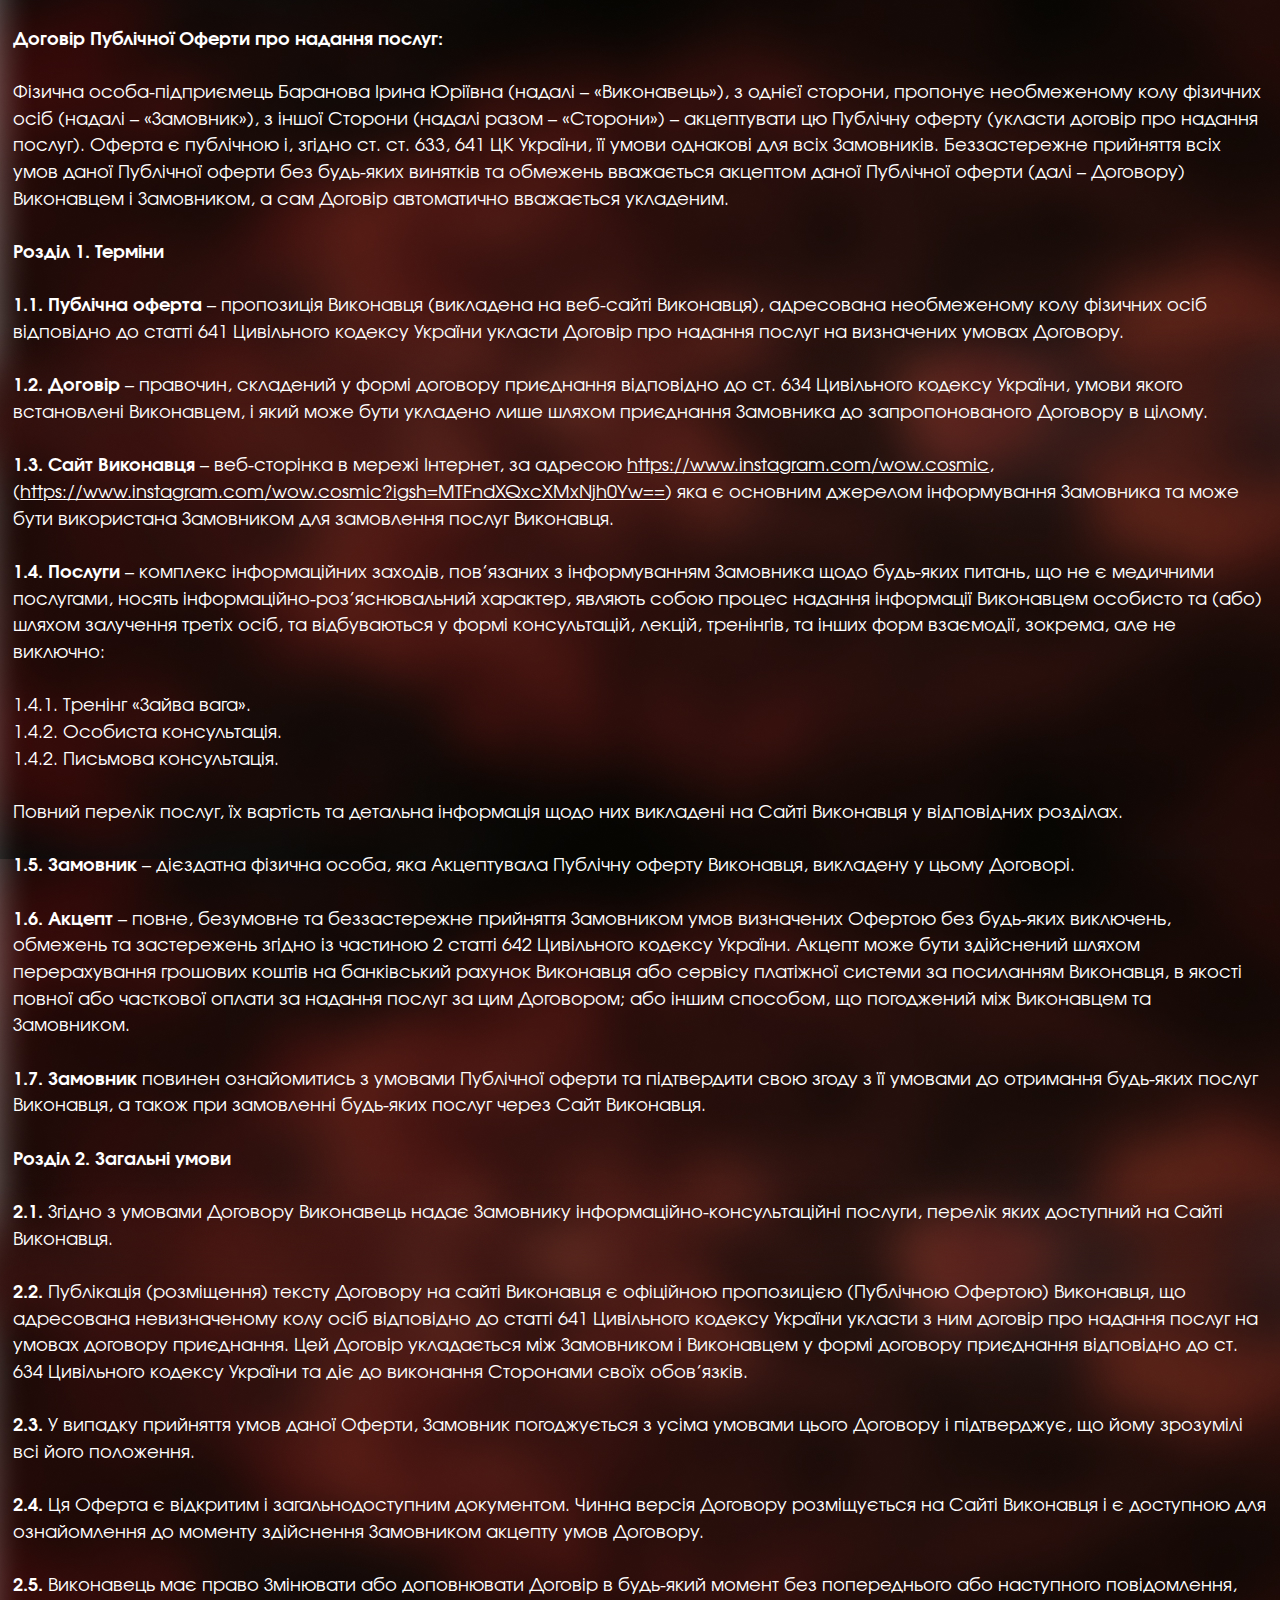
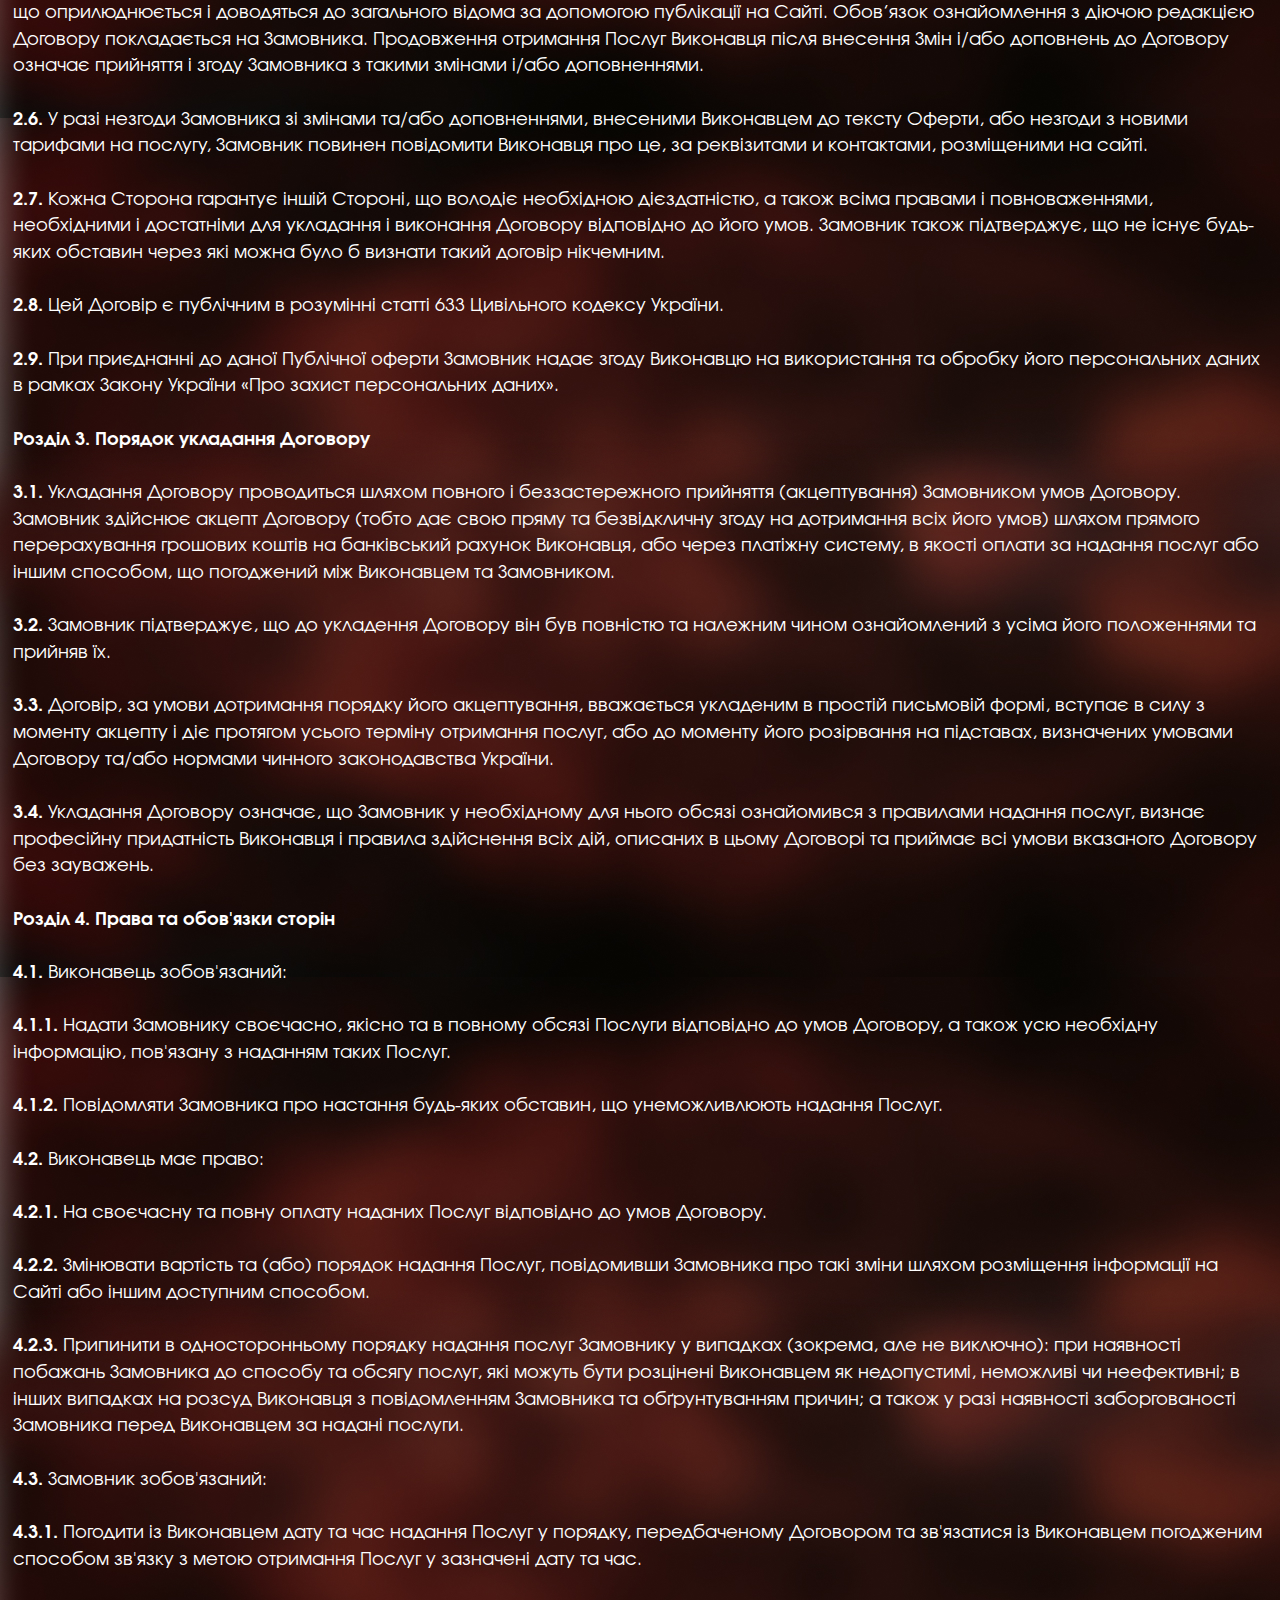
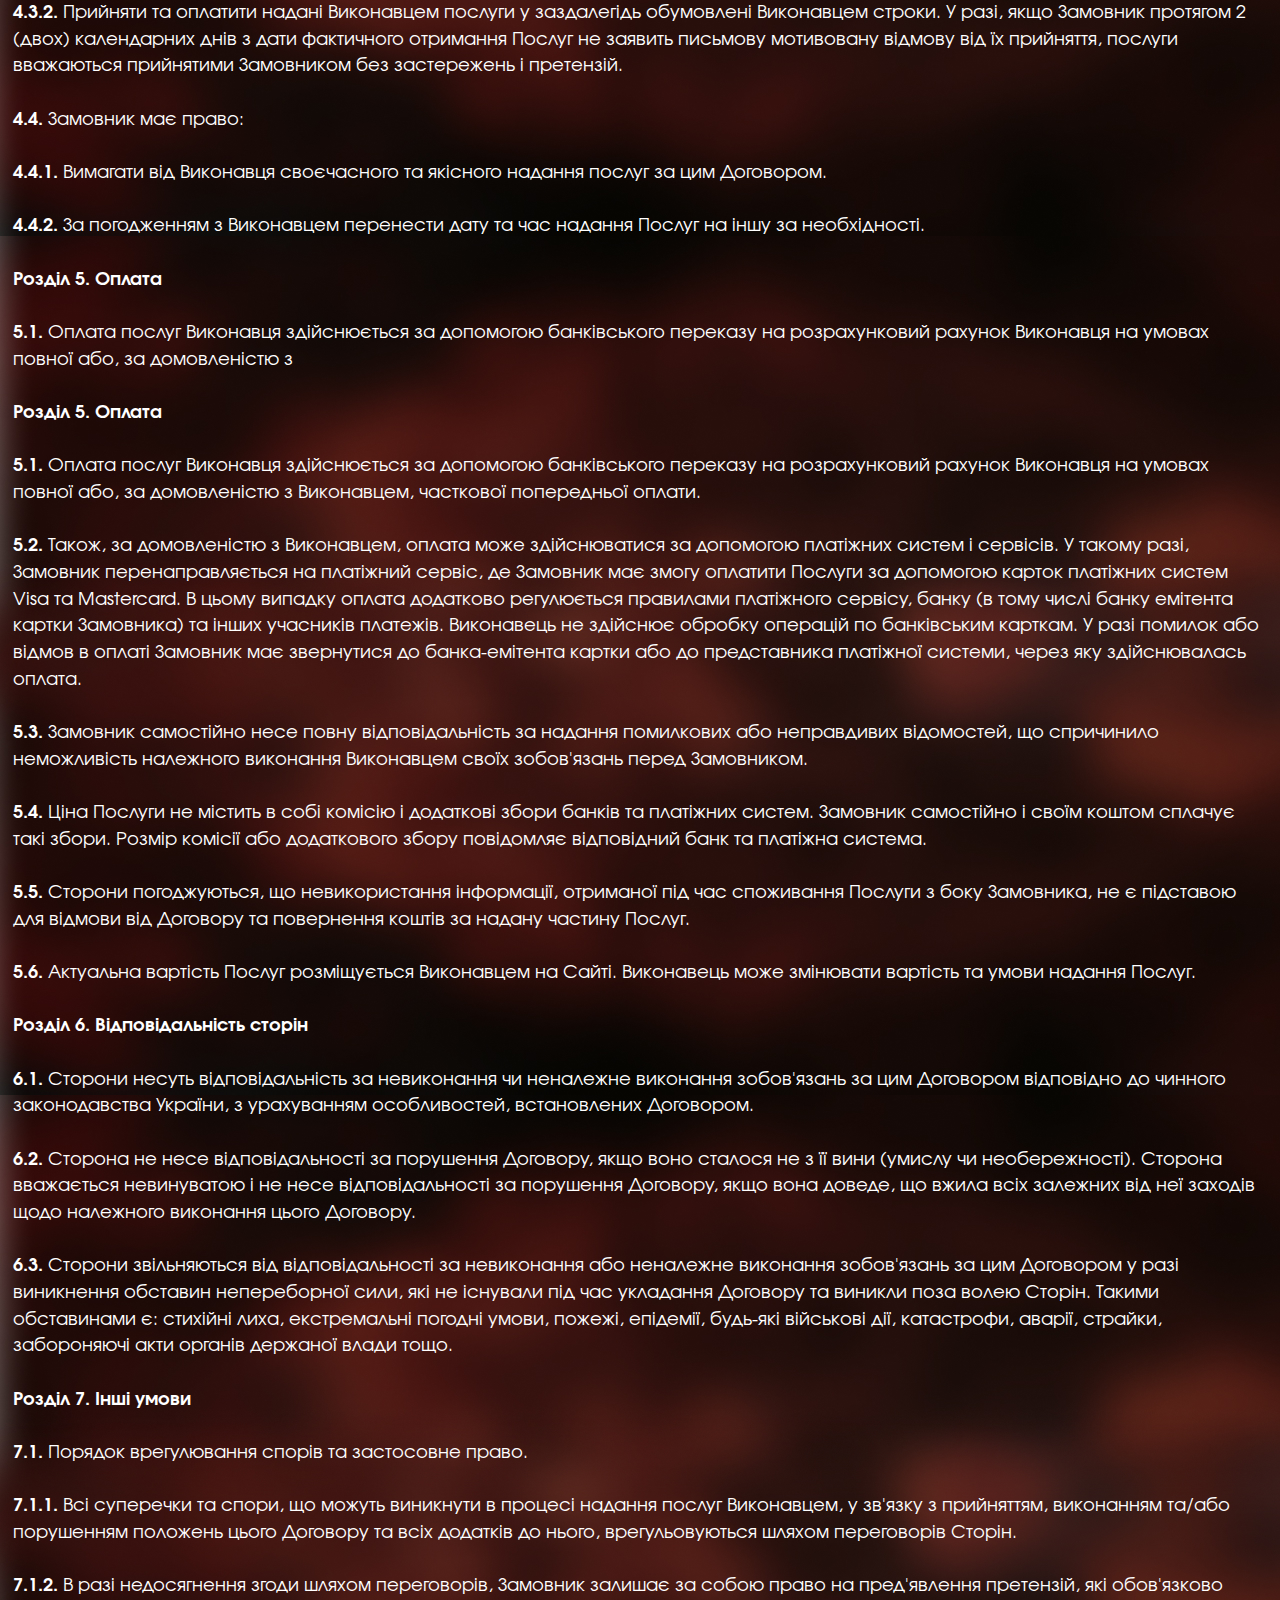
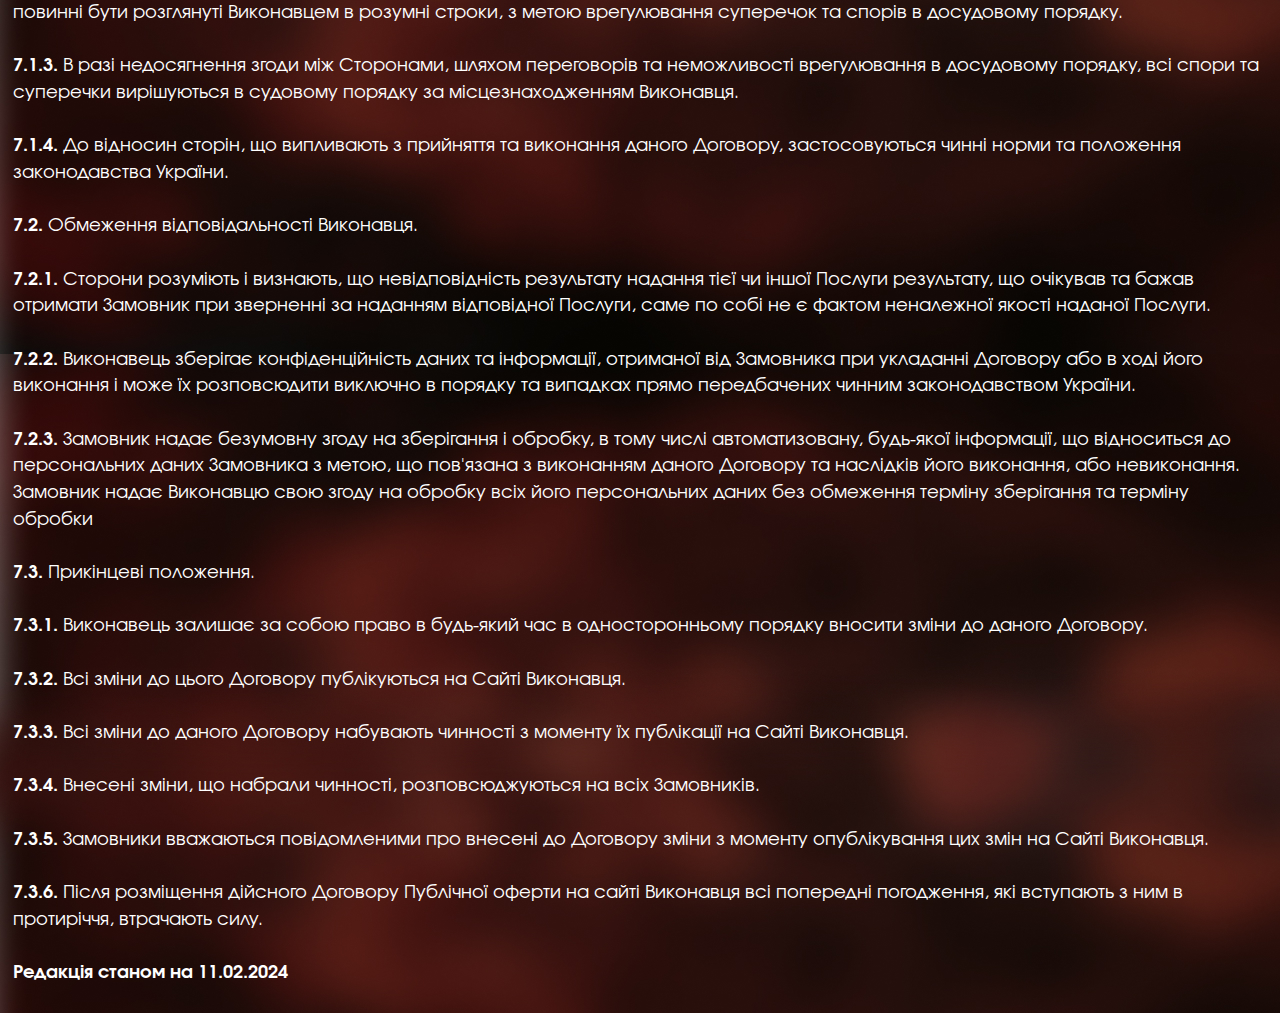
==== commit ce426943: "edits" ====
--- a/offer.html
+++ b/offer.html
@@ -2,319 +2,342 @@
 <html lang="en">
 
 <head>
-    <meta charset="UTF-8">
-    <meta name="viewport" content="width=device-width, initial-scale=1.0">
-    <title>Договір оферти</title>
-    <link rel="stylesheet" href="./css/style.css">
+        <meta charset="UTF-8">
+        <meta name="viewport" content="width=device-width, initial-scale=1.0">
+        <title>Договір оферти</title>
+        <link rel="stylesheet" href="./css/style.css">
 </head>
 
 <body>
-<div class="container document__container">
-    <p class="text_1k0 ui-text w-body" data-component="text"><span style="display:block" class="w-text-block "><span
-        class="w-text-content"><span class="text-ui-dark-accent-color"
-            style="color:var(--ui-dark-accent-color)"><span style="font-weight:bold">ДОГОВІР публічної оферти
-                про надання послуг:</span></span></span></span><span style="display:block"
-    class="w-text-block "><span class="w-text-content"><span class="text-ui-dark-accent-color"
-            style="color:var(--ui-dark-accent-color)">Фізична особа-підприємець Чистенко Ганна Сергіївна (надалі
-            - «Виконавець»), з однієї сторони, пропонує необмеженому колу фізичних осіб (надалі - «Замовник»), з
-            іншої Сторони (надалі разом - «Сторони») – акцептувати цю Публічну оферту (укласти договір про
-            надання послуг).</span></span></span><span style="display:block" class="w-text-block "><span
-        class="w-text-content"><span class="text-ui-dark-accent-color"
-            style="color:var(--ui-dark-accent-color)">Оферта є публічною і, згідно ст. ст. 633, 641 ЦК України,
-            її умови однакові для всіх Замовників. Беззастережне прийняття всіх умов даної Публічної оферти без
-            будь-яких винятків та обмежень вважається акцептом даної Публічної оферти (далі - Договору)
-            Виконавцем і Замовником, а сам Договір автоматично вважається
-            укладеним.</span></span></span><br><span style="display:block" class="w-text-block "><span
-        class="w-text-content"><span class="text-ui-dark-accent-color"
-            style="color:var(--ui-dark-accent-color)"><span style="font-weight:bold">Розділ 1.
-                Терміни</span></span></span></span><span style="display:block" class="w-text-block "><span
-        class="w-text-content"><span class="text-ui-dark-accent-color"
-            style="color:var(--ui-dark-accent-color)">1.1. Публічна оферта – пропозиція Виконавця (викладена на
-            веб-сайті Виконавця), адресована необмеженому колу фізичних осіб відповідно до статті 641 Цивільного
-            кодексу України укласти Договір про надання послуг на визначених умовах
-            Договору.</span></span></span><span style="display:block" class="w-text-block "><span
-        class="w-text-content"><span class="text-ui-dark-accent-color"
-            style="color:var(--ui-dark-accent-color)">1.2. Договір – правочин, складений у формі договору
-            приєднання відповідно до ст. 634 Цивільного кодексу України, умови якого встановлені Виконавцем, і
-            який може бути укладено лише шляхом приєднання Замовника до запропонованого Договору в
-            цілому.</span></span></span><span style="display:block" class="w-text-block "><span
-        class="w-text-content"><span class="text-ui-dark-accent-color"
-            style="color:var(--ui-dark-accent-color)">1.3. Cайт Виконавця – веб-сторінка в мережі Інтернет, за
-            адресою https://mssg.me/chyzanna, яка є основним джерелом інформування Замовника та може бути
-            використана Замовником для замовлення послуг Виконавця.</span></span></span><span
-    style="display:block" class="w-text-block "><span class="w-text-content"><span
-            class="text-ui-dark-accent-color" style="color:var(--ui-dark-accent-color)">1.4. Послуги – комплекс
-            інформаційних заходів, пов’язаних з інформуванням Замовника щодо будь-яких питань, що не є медичними
-            послугами, носять інформаційно-роз’яснювальний характер, являють собою процес надання інформації
-            Виконавцем особисто та (або) шляхом залучення третіх осіб, та відбуваються у формі консультацій,
-            лекцій, тренінгів, та інших форм взаємодії, зокрема, але не виключно:</span></span></span><span
-    style="display:block" class="w-text-block "><span class="w-text-content"><span
-            class="text-ui-dark-accent-color" style="color:var(--ui-dark-accent-color)">1.4.1. Тренінг «Зайва
-            вага».</span></span></span><span style="display:block" class="w-text-block "><span
-        class="w-text-content"><span class="text-ui-dark-accent-color"
-            style="color:var(--ui-dark-accent-color)">1.4.2. Особиста консультація.</span></span></span><span
-    style="display:block" class="w-text-block "><span class="w-text-content"><span
-            class="text-ui-dark-accent-color" style="color:var(--ui-dark-accent-color)">1.4.2. Письмова
-            консультація.</span></span></span><span style="display:block" class="w-text-block "><span
-        class="w-text-content"><span class="text-ui-dark-accent-color"
-            style="color:var(--ui-dark-accent-color)">Повний перелік послуг, їх вартість та детальна інформація
-            щодо них викладені на Сайті Виконавця у відповідних розділах.</span></span></span><br><span
-    style="display:block" class="w-text-block "><span class="w-text-content"><span
-            class="text-ui-dark-accent-color" style="color:var(--ui-dark-accent-color)">1.5. Замовник –
-            дієздатна фізична особа, яка Акцептувала Публічну оферту Виконавця, викладену у цьому
-            Договорі.</span></span></span><span style="display:block" class="w-text-block "><span
-        class="w-text-content"><span class="text-ui-dark-accent-color"
-            style="color:var(--ui-dark-accent-color)">1.6. Акцепт – повне, безумовне та беззастережне прийняття
-            Замовником умов визначених Офертою без будь-яких виключень, обмежень та застережень згідно із
-            частиною 2 статті 642 Цивільного кодексу України. Акцепт може бути здійснений шляхом перерахування
-            грошових коштів на банківський рахунок Виконавця або сервісу платіжної системи за посиланням
-            Виконавця, в якості повної або часткової оплати за надання послуг за цим Договором; або іншим
-            способом, що погоджений між Виконавцем та Замовником.</span></span></span><span
-    style="display:block" class="w-text-block "><span class="w-text-content"><span
-            class="text-ui-dark-accent-color" style="color:var(--ui-dark-accent-color)">1.7. Замовник повинен
-            ознайомитись з умовами Публічної оферти та підтвердити свою згоду з її умовами до отримання
-            будь-яких послуг Виконавця, а також при замовленні будь-яких послуг через Сайт
-            Виконавця.</span></span></span><br><span style="display:block" class="w-text-block "><span
-        class="w-text-content"><span class="text-ui-dark-accent-color"
-            style="color:var(--ui-dark-accent-color)"><span style="font-weight:bold">Розділ 2. Загальні
-                умови</span></span></span></span><span style="display:block" class="w-text-block "><span
-        class="w-text-content"><span class="text-ui-dark-accent-color"
-            style="color:var(--ui-dark-accent-color)">2.1. Згідно з умовами Договору Виконавець надає Замовнику
-            інформаційно-консультаційні послуги, перелік яких доступний на Сайті
-            Виконавця.</span></span></span><span style="display:block" class="w-text-block "><span
-        class="w-text-content"><span class="text-ui-dark-accent-color"
-            style="color:var(--ui-dark-accent-color)">2.2. Публікація (розміщення) тексту Договору на сайті
-            Виконавця є офіційною пропозицією (Публічною Офертою) Виконавця, що адресована невизначеному колу
-            осіб відповідно до статті 641 Цивільного кодексу України укласти з ним договір про надання послуг на
-            умовах договору приєднання. Цей Договір укладається між Замовником і Виконавцем у формі договору
-            приєднання відповідно до ст. 634 Цивільного кодексу України та діє до виконання Сторонами своїх
-            обов’язків.</span></span></span><span style="display:block" class="w-text-block "><span
-        class="w-text-content"><span class="text-ui-dark-accent-color"
-            style="color:var(--ui-dark-accent-color)">2.3. У випадку прийняття умов даної Оферти, Замовник
-            погоджується з усіма умовами цього Договору і підтверджує, що йому зрозумілі всі його
-            положення.</span></span></span><span style="display:block" class="w-text-block "><span
-        class="w-text-content"><span class="text-ui-dark-accent-color"
-            style="color:var(--ui-dark-accent-color)">2.4. Ця Оферта є відкритим і загальнодоступним документом.
-            Чинна версія Договору розміщується на Сайті Виконавця і є доступною для ознайомлення до моменту
-            здійснення Замовником акцепту умов Договору. </span></span></span><span style="display:block"
-    class="w-text-block "><span class="w-text-content"><span class="text-ui-dark-accent-color"
-            style="color:var(--ui-dark-accent-color)">2.5. Виконавець має право Змінювати або доповнювати
-            Договір в будь-який момент без попереднього або наступного повідомлення, що оприлюднюється і
-            доводяться до загального відома за допомогою публікації на Сайті. Обов'язок ознайомлення з діючою
-            редакцією Договору покладається на Замовника. Продовження отримання Послуг Виконавця після внесення
-            змін і/або доповнень до Договору означає прийняття і згоду Замовника з такими змінами і/або
-            доповненнями.</span></span></span><span style="display:block" class="w-text-block "><span
-        class="w-text-content"><span class="text-ui-dark-accent-color"
-            style="color:var(--ui-dark-accent-color)">2.6. У разі незгоди Замовника зі змінами та/або
-            доповненнями, внесеними Виконавцем до тексту Оферти, або незгоди з новими тарифами на послугу,
-            Замовник повинен повідомити Виконавця про це, за реквізитами и контактами, розміщеними на
-            сайті.</span></span></span><span style="display:block" class="w-text-block "><span
-        class="w-text-content"><span class="text-ui-dark-accent-color"
-            style="color:var(--ui-dark-accent-color)">2.7. Кожна Сторона гарантує іншій Стороні, що володіє
-            необхідною дієздатністю, а також всіма правами і повноваженнями, необхідними і достатніми для
-            укладання і виконання Договору відповідно до його умов. Замовник також підтверджує, що не існує
-            будь-яких обставин через які можна було б визнати такий договір нікчемним.</span></span></span><span
-    style="display:block" class="w-text-block "><span class="w-text-content"><span
-            class="text-ui-dark-accent-color" style="color:var(--ui-dark-accent-color)">2.8. Цей Договір є
-            публічним в розумінні статті 633 Цивільного кодексу України.</span></span></span><span
-    style="display:block" class="w-text-block "><span class="w-text-content"><span
-            class="text-ui-dark-accent-color" style="color:var(--ui-dark-accent-color)">2.9. При приєднанні до
-            даної Публічної оферти Замовник надає згоду Виконавцю на використання та обробку його персональних
-            даних в рамках Закону України «Про захист персональних даних».</span></span></span><br><span
-    style="display:block" class="w-text-block "><span class="w-text-content"><span
-            class="text-ui-dark-accent-color" style="color:var(--ui-dark-accent-color)"><span
-                style="font-weight:bold">Розділ 3. Порядок укладання Договору</span></span></span></span><span
-    style="display:block" class="w-text-block "><span class="w-text-content"><span
-            class="text-ui-dark-accent-color" style="color:var(--ui-dark-accent-color)">3.1. Укладання Договору
-            проводиться шляхом повного і беззастережного прийняття (акцептування) Замовником умов Договору.
-            Замовник здійснює акцепт Договору (тобто дає свою пряму та безвідкличну згоду на дотримання всіх
-            його умов) шляхом прямого перерахування грошових коштів на банківський рахунок Виконавця, або через
-            платіжну систему, в якості оплати за надання послуг або іншим способом, що погоджений між Виконавцем
-            та Замовником.</span></span></span><span style="display:block" class="w-text-block "><span
-        class="w-text-content"><span class="text-ui-dark-accent-color"
-            style="color:var(--ui-dark-accent-color)">3.2. Замовник підтверджує, що до укладення Договору він
-            був повністю та належним чином ознайомлений з усіма його положеннями та прийняв
-            їх.</span></span></span><span style="display:block" class="w-text-block "><span
-        class="w-text-content"><span class="text-ui-dark-accent-color"
-            style="color:var(--ui-dark-accent-color)">3.3. Договір, за умови дотримання порядку його
-            акцептування, вважається укладеним в простій письмовій формі, вступає в силу з моменту акцепту і діє
-            протягом усього терміну отримання послуг, або до моменту його розірвання на підставах, визначених
-            умовами Договору та/або нормами чинного законодавства України. </span></span></span><span
-    style="display:block" class="w-text-block "><span class="w-text-content"><span
-            class="text-ui-dark-accent-color" style="color:var(--ui-dark-accent-color)">3.4. Укладання Договору
-            означає, що Замовник у необхідному для нього обсязі ознайомився з правилами надання послуг, визнає
-            професійну придатність Виконавця і правила здійснення всіх дій, описаних в цьому Договорі та приймає
-            всі умови вказаного Договору без зауважень.</span></span></span><br><span style="display:block"
-    class="w-text-block "><span class="w-text-content"><span class="text-ui-dark-accent-color"
-            style="color:var(--ui-dark-accent-color)"><span style="font-weight:bold">Розділ 4. Права та
-                обов`язки сторін</span></span></span></span><span style="display:block"
-    class="w-text-block "><span class="w-text-content"><span class="text-ui-dark-accent-color"
-            style="color:var(--ui-dark-accent-color)">4.1. Виконавець зобов’язаний:</span></span></span><span
-    style="display:block" class="w-text-block "><span class="w-text-content"><span
-            class="text-ui-dark-accent-color" style="color:var(--ui-dark-accent-color)">4.1.1. Надати Замовнику
-            своєчасно, якісно та в повному обсязі Послуги відповідно до умов Договору, а також усю необхідну
-            інформацію, пов’язану з наданням таких Послуг.</span></span></span><br><span style="display:block"
-    class="w-text-block "><span class="w-text-content"><span class="text-ui-dark-accent-color"
-            style="color:var(--ui-dark-accent-color)">4.1.2. Повідомляти Замовника про настання будь-яких
-            обставин, що унеможливлюють надання Послуг.</span></span></span><br><span style="display:block"
-    class="w-text-block "><span class="w-text-content"><span class="text-ui-dark-accent-color"
-            style="color:var(--ui-dark-accent-color)">4.2. Виконавець має право:</span></span></span><span
-    style="display:block" class="w-text-block "><span class="w-text-content"><span
-            class="text-ui-dark-accent-color" style="color:var(--ui-dark-accent-color)">4.2.1. На своєчасну та
-            повну оплату наданих Послуг відповідно до умов Договору.</span></span></span><br><span
-    style="display:block" class="w-text-block "><span class="w-text-content"><span
-            class="text-ui-dark-accent-color" style="color:var(--ui-dark-accent-color)">4.2.2. Змінювати
-            вартість та (або) порядок надання Послуг, повідомивши Замовника про такі зміни шляхом розміщення
-            інформації на Сайті або іншим доступним способом. </span></span></span><br><span
-    style="display:block" class="w-text-block "><span class="w-text-content"><span
-            class="text-ui-dark-accent-color" style="color:var(--ui-dark-accent-color)">4.2.3. Припинити в
-            односторонньому порядку надання послуг Замовнику у випадках (зокрема, але не виключно): при
-            наявності побажань Замовника до способу та обсягу послуг, які можуть бути розцінені Виконавцем як
-            недопустимі, неможливі чи неефективні; в інших випадках на розсуд Виконавця з повідомленням
-            Замовника та обґрунтуванням причин; а також у разі наявності заборгованості Замовника перед
-            Виконавцем за надані послуги. </span></span></span><span style="display:block"
-    class="w-text-block "><span class="w-text-content"><span class="text-ui-dark-accent-color"
-            style="color:var(--ui-dark-accent-color)">4.3. Замовник зобов’язаний:</span></span></span><span
-    style="display:block" class="w-text-block "><span class="w-text-content"><span
-            class="text-ui-dark-accent-color" style="color:var(--ui-dark-accent-color)">4.3.1. Погодити із
-            Виконавцем дату та час надання Послуг у порядку, передбаченому Договором та зв’язатися із Виконавцем
-            погодженим способом зв`язку з метою отримання Послуг у зазначені дату та
-            час.</span></span></span><br><span style="display:block" class="w-text-block "><span
-        class="w-text-content"><span class="text-ui-dark-accent-color"
-            style="color:var(--ui-dark-accent-color)">4.3.2. Прийняти та оплатити надані Виконавцем послуги у
-            заздалегідь обумовлені Виконавцем строки. У разі, якщо Замовник протягом 2 (двох) календарних днів з
-            дати фактичного отримання Послуг не заявить письмову мотивовану відмову від їх прийняття, послуги
-            вважаються прийнятими Замовником без застережень і претензій.</span></span></span><span
-    style="display:block" class="w-text-block "><span class="w-text-content"><span
-            class="text-ui-dark-accent-color" style="color:var(--ui-dark-accent-color)">4.4. Замовник має
-            право:</span></span></span><span style="display:block" class="w-text-block "><span
-        class="w-text-content"><span class="text-ui-dark-accent-color"
-            style="color:var(--ui-dark-accent-color)">4.4.1. Вимагати від Виконавця своєчасного та якісного
-            надання послуг за цим Договором.</span></span></span><br><span style="display:block"
-    class="w-text-block "><span class="w-text-content"><span class="text-ui-dark-accent-color"
-            style="color:var(--ui-dark-accent-color)">4.4.1. За погодженням з Виконавцем перенести дату та час
-            надання Послуг на іншу за необхідності.</span></span></span><br><span style="display:block"
-    class="w-text-block "><span class="w-text-content"><span class="text-ui-dark-accent-color"
-            style="color:var(--ui-dark-accent-color)"><span style="font-weight:bold">Розділ 5. Оплата
-            </span></span></span></span><span style="display:block" class="w-text-block "><span
-        class="w-text-content"><span class="text-ui-dark-accent-color"
-            style="color:var(--ui-dark-accent-color)">5.1. Оплата послуг Виконавця здійснюється за допомогою
-            банківського переказу на розрахунковий рахунок Виконавця на умовах повної або, за домовленістю з
-            Виконавцем, часткової попередньої оплати. </span></span></span><span style="display:block"
-    class="w-text-block "><span class="w-text-content"><span class="text-ui-dark-accent-color"
-            style="color:var(--ui-dark-accent-color)">5.2. Також, за домовленістю з Виконавцем, оплата може
-            здійснюватися за допомогою платіжних систем і сервісів. У такому разі, Замовник перенаправляється на
-            платіжний сервіс, де Замовник має змогу оплатити Послуги за допомогою карток платіжних систем Visa
-            та Mastercard. В цьому випадку оплата додатково регулюється правилами платіжного сервісу, банку (в
-            тому числі банку емітента картки Замовника) та інших учасників платежів. Виконавець не здійснює
-            обробку операцій по банківським карткам. У разі помилок або відмов в оплаті Замовник має звернутися
-            до банка-емітента картки або до представника платіжної системи, через яку здійснювалась оплата.
-        </span></span></span><span style="display:block" class="w-text-block "><span
-        class="w-text-content"><span class="text-ui-dark-accent-color"
-            style="color:var(--ui-dark-accent-color)">5.3. Замовник самостійно несе повну відповідальність за
-            надання помилкових або неправдивих відомостей, що спричинило неможливість належного виконання
-            Виконавцем своїх зобов'язань перед Замовником. </span></span></span><span style="display:block"
-    class="w-text-block "><span class="w-text-content"><span class="text-ui-dark-accent-color"
-            style="color:var(--ui-dark-accent-color)">5.4. Ціна Послуги не містить в собі комісію і додаткові
-            збори банків та платіжних систем. Замовник самостійно і своїм коштом сплачує такі збори. Розмір
-            комісії або додаткового збору повідомляє відповідний банк та платіжна система.
-        </span></span></span><span style="display:block" class="w-text-block "><span
-        class="w-text-content"><span class="text-ui-dark-accent-color"
-            style="color:var(--ui-dark-accent-color)">5.5. Сторони погоджуються, що невикористання інформації,
-            отриманої під час споживання Послуги з боку Замовника не є підставою для відмови від Договору та
-            підставою для повернення коштів за надану частину Послуг.</span></span></span><span
-    style="display:block" class="w-text-block "><span class="w-text-content"><span
-            class="text-ui-dark-accent-color" style="color:var(--ui-dark-accent-color)">5.6. Актуальна вартість
-            Послуг розміщується Виконавцем на Сайті. Виконавець може змінювати вартість та умови надання
-            Послуг.</span></span></span><br><span style="display:block" class="w-text-block "><span
-        class="w-text-content"><span class="text-ui-dark-accent-color"
-            style="color:var(--ui-dark-accent-color)"><span style="font-weight:bold">Розділ 6. Відповідальність
-                сторін</span></span></span></span><span style="display:block" class="w-text-block "><span
-        class="w-text-content"><span class="text-ui-dark-accent-color"
-            style="color:var(--ui-dark-accent-color)">6.1. Сторони несуть відповідальність за невиконання чи
-            неналежне виконання зобов'язань за цим Договором відповідно до чинного законодавства України, з
-            урахуванням особливостей, встановлених Договором.</span></span></span><span style="display:block"
-    class="w-text-block "><span class="w-text-content"><span class="text-ui-dark-accent-color"
-            style="color:var(--ui-dark-accent-color)">6.2. Сторона не несе відповідальності за порушення
-            Договору, якщо воно сталося не з її вини (умислу чи необережності). Сторона вважається невинуватою і
-            не несе відповідальності за порушення Договору, якщо вона доведе, що вжила всіх залежних від неї
-            заходів щодо належного виконання цього Договору.</span></span></span><span style="display:block"
-    class="w-text-block "><span class="w-text-content"><span class="text-ui-dark-accent-color"
-            style="color:var(--ui-dark-accent-color)">6.3. Сторони звільняються від відповідальності за
-            невиконання або неналежне виконання зобов’язань за цим Договором у разі виникнення обставин
-            непереборної сили, які не існували під час укладання Договору та виникли поза волею Сторін. Такими
-            обставинами є: стихійні лиха, екстремальні погодні умови, пожежі, епідемії, будь-які військові дії,
-            катастрофи, аварії, страйки, забороняючі акти органів держаної влади
-            тощо.</span></span></span><br><span style="display:block" class="w-text-block "><span
-        class="w-text-content"><span class="text-ui-dark-accent-color"
-            style="color:var(--ui-dark-accent-color)"><span style="font-weight:bold">Розділ 7. Інші
-                умови</span></span></span></span><span style="display:block" class="w-text-block "><span
-        class="w-text-content"><span class="text-ui-dark-accent-color"
-            style="color:var(--ui-dark-accent-color)">7.1. Порядок врегулювання спорів та застосовне
-            право.</span></span></span><span style="display:block" class="w-text-block "><span
-        class="w-text-content"><span class="text-ui-dark-accent-color"
-            style="color:var(--ui-dark-accent-color)">7.1.1. Всі суперечки та спори, що можуть виникнути в
-            процесі надання послуг Виконавцем, у зв’язку з прийняттям, виконанням та/або порушенням положень
-            цього Договору та всіх додатків до нього, врегульовуються шляхом переговорів
-            Сторін.</span></span></span><span style="display:block" class="w-text-block "><span
-        class="w-text-content"><span class="text-ui-dark-accent-color"
-            style="color:var(--ui-dark-accent-color)">7.1.2. В разі недосягнення згоди шляхом переговорів,
-            Замовник залишає за собою право на пред’явлення претензій, які обов’язково повинні бути розглянуті
-            Виконавцем в розумні строки, з метою врегулювання суперечок та спорів в досудовому
-            порядку.</span></span></span><span style="display:block" class="w-text-block "><span
-        class="w-text-content"><span class="text-ui-dark-accent-color"
-            style="color:var(--ui-dark-accent-color)">7.1.3. В разі недосягнення згоди між Сторонами, шляхом
-            переговорів та неможливості врегулювання в досудовому порядку, всі спори та суперечки вирішуються в
-            судовому порядку за місцезнаходженням Виконавця.</span></span></span><span style="display:block"
-    class="w-text-block "><span class="w-text-content"><span class="text-ui-dark-accent-color"
-            style="color:var(--ui-dark-accent-color)">7.1.4. До відносин сторін, що випливають з прийняття та
-            виконання даного Договору , застосовуються чинні норми та положення законодавства
-            України.</span></span></span><span style="display:block" class="w-text-block "><span
-        class="w-text-content"><span class="text-ui-dark-accent-color"
-            style="color:var(--ui-dark-accent-color)">7.2. Обмеження відповідальності
-            Виконавця.</span></span></span><span style="display:block" class="w-text-block "><span
-        class="w-text-content"><span class="text-ui-dark-accent-color"
-            style="color:var(--ui-dark-accent-color)">7.2.1. Сторони розуміють і визнають, що невідповідність
-            результату надання тієї чи іншої Послуги результату, що очікував та бажав отримати Замовник при
-            зверненні за наданням відповідної Послуги, саме по собі не є фактом неналежної якості наданої
-            Послуги.</span></span></span><span style="display:block" class="w-text-block "><span
-        class="w-text-content"><span class="text-ui-dark-accent-color"
-            style="color:var(--ui-dark-accent-color)">7.2.2. Виконавець зберігає конфіденційність даних та
-            інформації, отриманої від Замовника при укладанні Договору або в ході його виконання і може їх
-            розповсюдити виключно в порядку та випадках прямо передбачених чинним законодавством
-            України.</span></span></span><span style="display:block" class="w-text-block "><span
-        class="w-text-content"><span class="text-ui-dark-accent-color"
-            style="color:var(--ui-dark-accent-color)">7.2.3. Замовник надає безумовну згоду на зберігання і
-            обробку, в тому числі автоматизовану, будь-якої інформації, що відноситься до персональних даних
-            Замовника з метою, що пов’язана з виконанням даного Договору та наслідків його виконання, або
-            невиконання. Замовник надає Виконавцю свою згоду на обробку всіх його персональних даних без
-            обмеження терміну зберігання та терміну обробки персональних даних.</span></span></span><span
-    style="display:block" class="w-text-block "><span class="w-text-content"><span
-            class="text-ui-dark-accent-color" style="color:var(--ui-dark-accent-color)">7.3. Прикінцеві
-            положення.</span></span></span><span style="display:block" class="w-text-block "><span
-        class="w-text-content"><span class="text-ui-dark-accent-color"
-            style="color:var(--ui-dark-accent-color)">7.3.1. Виконавець залишає за собою право в будь-який час в
-            односторонньому порядку вносити зміни до даного Договору.</span></span></span><span
-    style="display:block" class="w-text-block "><span class="w-text-content"><span
-            class="text-ui-dark-accent-color" style="color:var(--ui-dark-accent-color)">7.3.2. Всі зміни до
-            цього Договору публікуються на Сайті Виконавця.</span></span></span><span style="display:block"
-    class="w-text-block "><span class="w-text-content"><span class="text-ui-dark-accent-color"
-            style="color:var(--ui-dark-accent-color)">7.3.3. Всі зміни до даного Договору набувають чинності з
-            моменту їх публікації на Сайті Виконавця.</span></span></span><span style="display:block"
-    class="w-text-block "><span class="w-text-content"><span class="text-ui-dark-accent-color"
-            style="color:var(--ui-dark-accent-color)">7.3.4. Внесені зміни, що набрали чинності,
-            розповсюджуються на всіх Замовників.</span></span></span><span style="display:block"
-    class="w-text-block "><span class="w-text-content"><span class="text-ui-dark-accent-color"
-            style="color:var(--ui-dark-accent-color)">7.3.5. Замовники вважаються повідомленими про внесені до
-            Договору зміни з моменту опублікування цих змін на Сайті Виконавця.</span></span></span><span
-    style="display:block" class="w-text-block "><span class="w-text-content"><span
-            class="text-ui-dark-accent-color" style="color:var(--ui-dark-accent-color)">7.3.6. Після розміщення
-            дійсного Договору Публічної оферти на сайті Виконавця всі попередні погодження, які вступають з ним
-            в протиріччя, втрачають силу.</span></span></span><br><span style="display:block"
-    class="w-text-block "><span class="w-text-content"><span class="text-ui-dark-accent-color"
-            style="color:var(--ui-dark-accent-color)">Редакція станом на
-            04.05.2023</span></span></span><br><br><br><br></p>
-</div>
+        <div class="container document__container">
+                <h1>
+                        Договір Публічної Оферти про надання послуг:
+                </h1>
+                <p>
+                        Фізична особа-підприємець Баранова Ірина Юріївна (надалі – «Виконавець»), з однієї сторони,
+                        пропонує необмеженому колу фізичних осіб (надалі – «Замовник»), з іншої Сторони (надалі разом –
+                        «Сторони») – акцептувати цю Публічну оферту (укласти договір про надання послуг). Оферта є
+                        публічною і, згідно ст. ст. 633, 641 ЦК України, її умови однакові для всіх Замовників.
+                        Беззастережне прийняття всіх умов даної Публічної оферти без будь-яких винятків та обмежень
+                        вважається акцептом даної Публічної оферти (далі – Договору) Виконавцем і Замовником, а сам
+                        Договір автоматично вважається укладеним.
+                </p>
+
+                <h2>Розділ 1. Терміни</h2>
+                <p>
+                        <strong>1.1. Публічна оферта</strong> – пропозиція Виконавця (викладена на веб-сайті Виконавця),
+                        адресована необмеженому колу фізичних осіб відповідно до статті 641 Цивільного кодексу України
+                        укласти Договір про надання послуг на визначених умовах Договору.
+                </p>
+                <p>
+                        <strong>1.2. Договір</strong> – правочин, складений у формі договору приєднання відповідно до
+                        ст. 634 Цивільного кодексу України, умови якого встановлені Виконавцем, і який може бути
+                        укладено лише шляхом приєднання Замовника до запропонованого Договору в цілому.
+                </p>
+                <p>
+                        <strong>1.3. Cайт Виконавця</strong> – веб-сторінка в мережі Інтернет, за адресою <a
+                                href="https://www.instagram.com/wow.cosmic">https://www.instagram.com/wow.cosmic</a>,
+                        (<a
+                                href="https://www.instagram.com/wow.cosmic?igsh=MTFndXQxcXMxNjh0Yw==">https://www.instagram.com/wow.cosmic?igsh=MTFndXQxcXMxNjh0Yw==</a>)
+                        яка є основним джерелом інформування Замовника та може бути використана Замовником для
+                        замовлення послуг Виконавця.
+                </p>
+                <p>
+                        <strong>1.4. Послуги</strong> – комплекс інформаційних заходів, пов’язаних з інформуванням
+                        Замовника щодо будь-яких питань, що не є медичними послугами, носять
+                        інформаційно-роз’яснювальний характер, являють собою процес надання інформації Виконавцем
+                        особисто та (або) шляхом залучення третіх осіб, та відбуваються у формі консультацій, лекцій,
+                        тренінгів, та інших форм взаємодії, зокрема, але не виключно:
+                </p>
+                <ul>
+                        <li>1.4.1. Тренінг «Зайва вага».</li>
+                        <li>1.4.2. Особиста консультація.</li>
+                        <li>1.4.2. Письмова консультація.</li>
+                </ul>
+                <p>
+                        Повний перелік послуг, їх вартість та детальна інформація щодо них викладені на Сайті Виконавця
+                        у відповідних розділах.
+                </p>
+                <p>
+                        <strong>1.5. Замовник</strong> – дієздатна фізична особа, яка Акцептувала Публічну оферту
+                        Виконавця, викладену у цьому Договорі.
+                </p>
+                <p>
+                        <strong>1.6. Акцепт</strong> – повне, безумовне та беззастережне прийняття Замовником умов
+                        визначених Офертою без будь-яких виключень, обмежень та застережень згідно із частиною 2 статті
+                        642 Цивільного кодексу України. Акцепт може бути здійснений шляхом перерахування грошових коштів
+                        на банківський рахунок Виконавця або сервісу платіжної системи за посиланням Виконавця, в якості
+                        повної або часткової оплати за надання послуг за цим Договором; або іншим способом, що
+                        погоджений між Виконавцем та Замовником.
+                </p>
+                <p>
+                        <strong>1.7. Замовник</strong> повинен ознайомитись з умовами Публічної оферти та підтвердити
+                        свою згоду з її умовами до отримання будь-яких послуг Виконавця, а також при замовленні
+                        будь-яких послуг через Сайт Виконавця.
+                </p>
+
+                <h2>Розділ 2. Загальні умови</h2>
+                <p>
+                        <strong>2.1.</strong> Згідно з умовами Договору Виконавець надає Замовнику
+                        інформаційно-консультаційні послуги, перелік яких доступний на Сайті Виконавця.
+                </p>
+                <p>
+                        <strong>2.2.</strong> Публікація (розміщення) тексту Договору на сайті Виконавця є офіційною
+                        пропозицією (Публічною Офертою) Виконавця, що адресована невизначеному колу осіб відповідно до
+                        статті 641 Цивільного кодексу України укласти з ним договір про надання послуг на умовах
+                        договору приєднання. Цей Договір укладається між Замовником і Виконавцем у формі договору
+                        приєднання відповідно до ст. 634 Цивільного кодексу України та діє до виконання Сторонами своїх
+                        обов’язків.
+                </p>
+                <p>
+                        <strong>2.3.</strong> У випадку прийняття умов даної Оферти, Замовник погоджується з усіма
+                        умовами цього Договору і підтверджує, що йому зрозумілі всі його положення.
+                </p>
+                <p>
+                        <strong>2.4.</strong> Ця Оферта є відкритим і загальнодоступним документом. Чинна версія
+                        Договору розміщується на Сайті Виконавця і є доступною для ознайомлення до моменту здійснення
+                        Замовником акцепту умов Договору.
+                </p>
+                <p>
+                        <strong>2.5.</strong> Виконавець має право Змінювати або доповнювати Договір в будь-який момент
+                        без попереднього або наступного повідомлення, що оприлюднюється і доводяться до загального
+                        відома за допомогою публікації на Сайті. Обов’язок ознайомлення з діючою редакцією Договору
+                        покладається на Замовника. Продовження отримання Послуг Виконавця після внесення Змін і/або
+                        доповнень до Договору означає прийняття і згоду Замовника з такими змінами і/або доповненнями.
+                </p>
+                <p>
+                        <strong>2.6.</strong> У разі незгоди Замовника зі змінами та/або доповненнями, внесеними
+                        Виконавцем до тексту Оферти, або незгоди з новими тарифами на послугу, Замовник повинен
+                        повідомити Виконавця про це, за реквізитами и контактами, розміщеними на сайті.
+                </p>
+                <p>
+                        <strong>2.7.</strong> Кожна Сторона гарантує іншій Стороні, що володіє необхідною дієздатністю,
+                        а також всіма правами і повноваженнями, необхідними і достатніми для укладання і виконання
+                        Договору відповідно до його умов. Замовник також підтверджує, що не існує будь-яких обставин
+                        через які можна було б визнати такий договір нікчемним.
+                </p>
+                <p>
+                        <strong>2.8.</strong> Цей Договір є публічним в розумінні статті 633 Цивільного кодексу України.
+                </p>
+                <p>
+                        <strong>2.9.</strong> При приєднанні до даної Публічної оферти Замовник надає згоду Виконавцю на
+                        використання та обробку його персональних даних в рамках Закону України «Про захист персональних
+                        даних».
+                </p>
+
+                <h2>Розділ 3. Порядок укладання Договору</h2>
+                <p>
+                        <strong>3.1.</strong> Укладання Договору проводиться шляхом повного і беззастережного прийняття
+                        (акцептування) Замовником умов Договору. Замовник здійснює акцепт Договору (тобто дає свою пряму
+                        та безвідкличну згоду на дотримання всіх його умов) шляхом прямого перерахування грошових коштів
+                        на банківський рахунок Виконавця, або через платіжну систему, в якості оплати за надання послуг
+                        або іншим способом, що погоджений між Виконавцем та Замовником.
+                </p>
+                <p>
+                        <strong>3.2.</strong> Замовник підтверджує, що до укладення Договору він був повністю та
+                        належним чином ознайомлений з усіма його положеннями та прийняв їх.
+                </p>
+                <p>
+                        <strong>3.3.</strong> Договір, за умови дотримання порядку його акцептування, вважається
+                        укладеним в простій письмовій формі, вступає в силу з моменту акцепту і діє протягом усього
+                        терміну отримання послуг, або до моменту його розірвання на підставах, визначених умовами
+                        Договору та/або нормами чинного законодавства України.
+                </p>
+                <p>
+                        <strong>3.4.</strong> Укладання Договору означає, що Замовник у необхідному для нього обсязі
+                        ознайомився з правилами надання послуг, визнає професійну придатність Виконавця і правила
+                        здійснення всіх дій, описаних в цьому Договорі та приймає всі умови вказаного Договору без
+                        зауважень.
+                </p>
+                <h2>Розділ 4. Права та обов'язки сторін</h2>
+                <p>
+                        <strong>4.1.</strong> Виконавець зобов'язаний:
+                </p>
+                <p>
+                        <strong>4.1.1.</strong> Надати Замовнику своєчасно, якісно та в повному обсязі Послуги
+                        відповідно до умов Договору, а також усю необхідну інформацію, пов'язану з наданням таких
+                        Послуг.
+                </p>
+                <p>
+                        <strong>4.1.2.</strong> Повідомляти Замовника про настання будь-яких обставин, що унеможливлюють
+                        надання Послуг.
+                </p>
+                <p>
+                        <strong>4.2.</strong> Виконавець має право:
+                </p>
+                <p>
+                        <strong>4.2.1.</strong> На своєчасну та повну оплату наданих Послуг відповідно до умов Договору.
+                </p>
+                <p>
+                        <strong>4.2.2.</strong> Змінювати вартість та (або) порядок надання Послуг, повідомивши
+                        Замовника про такі зміни шляхом розміщення інформації на Сайті або іншим доступним способом.
+                </p>
+                <p>
+                        <strong>4.2.3.</strong> Припинити в односторонньому порядку надання послуг Замовнику у випадках
+                        (зокрема, але не виключно): при наявності побажань Замовника до способу та обсягу послуг, які
+                        можуть бути розцінені Виконавцем як недопустимі, неможливі чи неефективні; в інших випадках на
+                        розсуд Виконавця з повідомленням Замовника та обґрунтуванням причин; а також у разі наявності
+                        заборгованості Замовника перед Виконавцем за надані послуги.
+                </p>
+                <p>
+                        <strong>4.3.</strong> Замовник зобов'язаний:
+                </p>
+                <p>
+                        <strong>4.3.1.</strong> Погодити із Виконавцем дату та час надання Послуг у порядку,
+                        передбаченому Договором та зв'язатися із Виконавцем погодженим способом зв'язку з метою
+                        отримання Послуг у зазначені дату та час.
+                </p>
+                <p>
+                        <strong>4.3.2.</strong> Прийняти та оплатити надані Виконавцем послуги у заздалегідь обумовлені
+                        Виконавцем строки. У разі, якщо Замовник протягом 2 (двох) календарних днів з дати фактичного
+                        отримання Послуг не заявить письмову мотивовану відмову від їх прийняття, послуги вважаються
+                        прийнятими Замовником без застережень і претензій.
+                </p>
+                <p>
+                        <strong>4.4.</strong> Замовник має право:
+                </p>
+                <p>
+                        <strong>4.4.1.</strong> Вимагати від Виконавця своєчасного та якісного надання послуг за цим
+                        Договором.
+                </p>
+                <p>
+                        <strong>4.4.2.</strong> За погодженням з Виконавцем перенести дату та час надання Послуг на іншу
+                        за необхідності.
+                </p>
+
+                <h2>Розділ 5. Оплата</h2>
+                <p>
+                        <strong>5.1.</strong> Оплата послуг Виконавця здійснюється за допомогою банківського переказу на
+                        розрахунковий рахунок Виконавця на умовах повної або, за домовленістю з
+                </p>
+                <h2>Розділ 5. Оплата</h2>
+                <p>
+                        <strong>5.1.</strong> Оплата послуг Виконавця здійснюється за допомогою банківського переказу на
+                        розрахунковий рахунок Виконавця на умовах повної або, за домовленістю з Виконавцем, часткової
+                        попередньої оплати.
+                </p>
+                <p>
+                        <strong>5.2.</strong> Також, за домовленістю з Виконавцем, оплата може здійснюватися за
+                        допомогою платіжних систем і сервісів. У такому разі, Замовник перенаправляється на платіжний
+                        сервіс, де Замовник має змогу оплатити Послуги за допомогою карток платіжних систем Visa та
+                        Mastercard. В цьому випадку оплата додатково регулюється правилами платіжного сервісу, банку (в
+                        тому числі банку емітента картки Замовника) та інших учасників платежів. Виконавець не здійснює
+                        обробку операцій по банківським карткам. У разі помилок або відмов в оплаті Замовник має
+                        звернутися до банка-емітента картки або до представника платіжної системи, через яку
+                        здійснювалась оплата.
+                </p>
+                <p>
+                        <strong>5.3.</strong> Замовник самостійно несе повну відповідальність за надання помилкових або
+                        неправдивих відомостей, що спричинило неможливість належного виконання Виконавцем своїх
+                        зобов'язань перед Замовником.
+                </p>
+                <p>
+                        <strong>5.4.</strong> Ціна Послуги не містить в собі комісію і додаткові збори банків та
+                        платіжних систем. Замовник самостійно і своїм коштом сплачує такі збори. Розмір комісії або
+                        додаткового збору повідомляє відповідний банк та платіжна система.
+                </p>
+                <p>
+                        <strong>5.5.</strong> Сторони погоджуються, що невикористання інформації, отриманої під час
+                        споживання Послуги з боку Замовника, не є підставою для відмови від Договору та повернення
+                        коштів за надану частину Послуг.
+                </p>
+                <p>
+                        <strong>5.6.</strong> Актуальна вартість Послуг розміщується Виконавцем на Сайті. Виконавець
+                        може змінювати вартість та умови надання Послуг.
+                </p>
+
+                <h2>Розділ 6. Відповідальність сторін</h2>
+                <p>
+                        <strong>6.1.</strong> Сторони несуть відповідальність за невиконання чи неналежне виконання
+                        зобов'язань за цим Договором відповідно до чинного законодавства України, з урахуванням
+                        особливостей, встановлених Договором.
+                </p>
+                <p>
+                        <strong>6.2.</strong> Сторона не несе відповідальності за порушення Договору, якщо воно сталося
+                        не з її вини (умислу чи необережності). Сторона вважається невинуватою і не несе
+                        відповідальності за порушення Договору, якщо вона доведе, що вжила всіх залежних від неї заходів
+                        щодо належного виконання цього Договору.
+                </p>
+                <p>
+                        <strong>6.3.</strong> Сторони звільняються від відповідальності за невиконання або неналежне
+                        виконання зобов'язань за цим Договором у разі виникнення обставин непереборної сили, які не
+                        існували під час укладання Договору та виникли поза волею Сторін. Такими обставинами є: стихійні
+                        лиха, екстремальні погодні умови, пожежі, епідемії, будь-які військові дії, катастрофи, аварії,
+                        страйки, забороняючі акти органів держаної влади тощо.
+                </p>
+
+                <h2>Розділ 7. Інші умови</h2>
+                <p>
+                        <strong>7.1.</strong> Порядок врегулювання спорів та застосовне право.
+                </p>
+                <p>
+                        <strong>7.1.1.</strong> Всі суперечки та спори, що можуть виникнути в процесі надання послуг
+                        Виконавцем, у зв'язку з прийняттям, виконанням та/або порушенням положень цього Договору та всіх
+                        додатків до нього, врегульовуються шляхом переговорів Сторін.
+                </p>
+                <p>
+                        <strong>7.1.2.</strong> В разі недосягнення згоди шляхом переговорів, Замовник залишає за собою
+                        право на пред'явлення претензій, які обов'язково повинні бути розглянуті Виконавцем в розумні
+                        строки, з метою врегулювання суперечок та спорів в досудовому порядку.
+                </p>
+                <p>
+                        <strong>7.1.3.</strong> В разі недосягнення згоди між Сторонами, шляхом переговорів та
+                        неможливості врегулювання в досудовому порядку, всі спори та суперечки вирішуються в судовому
+                        порядку за місцезнаходженням Виконавця.
+                </p>
+                <p>
+                        <strong>7.1.4.</strong> До відносин сторін, що випливають з прийняття та виконання даного
+                        Договору, застосовуються чинні норми та положення законодавства України.
+                </p>
+                <p>
+                        <strong>7.2.</strong> Обмеження відповідальності Виконавця.
+                </p>
+                <p>
+                        <strong>7.2.1.</strong> Сторони розуміють і визнають, що невідповідність результату надання тієї
+                        чи іншої Послуги результату, що очікував та бажав отримати Замовник при зверненні за наданням
+                        відповідної Послуги, саме по собі не є фактом неналежної якості наданої Послуги.
+                </p>
+                <p>
+                        <strong>7.2.2.</strong> Виконавець зберігає конфіденційність даних та інформації, отриманої від
+                        Замовника при укладанні Договору або в ході його виконання і може їх розповсюдити виключно в
+                        порядку та випадках прямо передбачених чинним законодавством України.
+                </p>
+                <p>
+                        <strong>7.2.3.</strong> Замовник надає безумовну згоду на зберігання і обробку, в тому числі
+                        автоматизовану, будь-якої інформації, що відноситься до персональних даних Замовника з метою, що
+                        пов'язана з виконанням даного Договору та наслідків його виконання, або невиконання. Замовник
+                        надає Виконавцю свою згоду на обробку всіх його персональних даних без
+                        обмеження терміну зберігання та терміну обробки
+                </p>
+                <p>
+                        <strong>7.3.</strong> Прикінцеві положення.
+                </p>
+                <p>
+                        <strong>7.3.1.</strong> Виконавець залишає за собою право в будь-який час в односторонньому
+                        порядку вносити зміни до даного Договору.
+                </p>
+                <p>
+                        <strong>7.3.2.</strong> Всі зміни до цього Договору публікуються на Сайті Виконавця.
+                </p>
+                <p>
+                        <strong>7.3.3.</strong> Всі зміни до даного Договору набувають чинності з моменту їх публікації
+                        на Сайті Виконавця.
+                </p>
+                <p>
+                        <strong>7.3.4.</strong> Внесені зміни, що набрали чинності, розповсюджуються на всіх Замовників.
+                </p>
+                <p>
+                        <strong>7.3.5.</strong> Замовники вважаються повідомленими про внесені до Договору зміни з
+                        моменту опублікування цих змін на Сайті Виконавця.
+                </p>
+                <p>
+                        <strong>7.3.6.</strong> Після розміщення дійсного Договору Публічної оферти на сайті Виконавця
+                        всі попередні погодження, які вступають з ним в протиріччя, втрачають силу.
+                </p>
+                <p>
+                        <strong>Редакція станом на 11.02.2024</strong>
+                </p>
+        </div>
 </body>
 
 </html>--- a/css/style.css
+++ b/css/style.css
@@ -166,6 +166,7 @@
 .wrapper {
     position: relative;
     min-height: 100%;
+    overflow: hidden;
     display: flex;
     flex-direction: column;
 }
@@ -406,6 +407,9 @@
     font-size: 3.8rem;
     color: var(--white);
     margin-bottom: 5rem;
+    display: flex;
+    flex-direction: column;
+    gap: 2rem;
 }
 
 .head__title strong {
@@ -432,6 +436,8 @@
 .head__bottom-content__text--desk {
     font-family: var(--font-family);
     font-weight: 400;
+    position: relative;
+    z-index: 5;
     font-size: 2.3rem;
     color: var(--white);
     max-width: 41.3rem;
@@ -532,7 +538,8 @@
 }
 
 .about__title {
-
+    position: relative;
+    z-index: 5;
     max-width: 44rem;
 }
 
@@ -683,6 +690,12 @@
     padding-top: 8rem;
 }
 
+.who__content-bottom--desk{
+    display: block;
+}
+.who__content-bottom--mobile{
+    display: none;
+}
 .who__text-top {
 
     font-family: var(--font-family);
@@ -693,7 +706,9 @@
     line-height: normal;
     margin-bottom: 8rem;
 }
-
+.who__content-bottom--mobile{
+    display: none;
+}
 .who__text-top strong {
     font-family: var(--font-family);
     font-weight: 400;
@@ -727,26 +742,39 @@
     line-height: normal;
     font-size: 2rem;
     color: var(--white);
-    padding-left: 2rem;
+    padding-left: 2.7rem;
     position: relative;
 }
 
 .who__content-block li span::before {
     content: '';
-    height: 0.2rem;
+    height: 0.3rem;
     position: absolute;
     left: 0;
     transform: translateY(-50%);
     top: 50%;
-    width: 1.5rem;
+    width: 1.9rem;
     background-color: var(--orange);
 }
-
-.who__content-block-cancel {}
+.who__content-block-cancel li span{
+    padding-left: 3.2rem;
+}
+.who__content-block-cancel li span::before{
+    background-color: transparent;
+    content: '';
+    height: 2.5rem;
+    background-size: cover;
+    background-image: url('../img/icons/cancel.svg');
+    width: 2.5rem!important;
+    position: absolute;
+    left: 0;
+    transform: translateY(-50%);
+    top: 50%;
+    width: 1.9rem;
+}
 
 .who__content-block--full {
     grid-column-end: span 2;
-
 }
 
 .who__content-block--full ul {
@@ -1105,7 +1133,7 @@
 
 
 .accordeon__wrapper {
-    width: 80rem;
+    width: 85rem;
     margin: auto;
     position: relative;
 }
@@ -1122,9 +1150,9 @@
     font-family: var(--font-family);
     font-weight: 400;
     font-size: 26px;
-    line-height: 100%;
-    color: var(--white);
-    padding: 2.4rem 0px 2.4rem 0px;
+    line-height: normal;
+    color: var(--white);
+    padding: 1.4rem 0px 1.4rem 0px;
     z-index: 3;
     position: relative;
     padding-right: 2rem;
@@ -1150,13 +1178,14 @@
     font-family: var(--font-family);
     font-weight: 400;
     font-size: 2.6rem;
-    line-height: 100%;
+    line-height: normal;
     color: var(--white);
 }
 
 .accordion {
     position: relative;
     width: 100%;
+    padding-right: 8rem;
 }
 
 .accordion::after {
@@ -1242,6 +1271,22 @@
     height: 3.7rem;
 }
 
+
+.document__container{
+    padding: 3rem 1.5rem;
+    display: flex;
+    flex-direction: column;
+    gap: 3rem;
+    color: var(--white);
+    font-size: 2rem;
+    line-height: 150%;
+}
+
+.document__container a{
+    color: var(--white);
+    text-decoration: underline;
+}
+
 @media (max-width: 769px) {
     body {
         background-image: url('../img/backPhone.jpg');
@@ -1367,20 +1412,22 @@
     .head__bottom-content__text--mobile span {
         color: var(--orange);
     }
+    /* .about{
+        overflow: hidden;
+    } */
 
     .about::before {
-        display: none;
-        /* content: '';
+        content: '';
         position: absolute;
         filter: blur(21.400001525878906px);
         background: #080b0a;
-        left: 0;
-        right: -19px;
+        left: -4.1rem;
+        right: -4.1rem;
         z-index: 4;
         background-size: cover;
         background-repeat: no-repeat;
         height: 8.8rem;
-        top: -17rem; */
+        top: -17rem;
     }
 
     .title {
@@ -1551,4 +1598,60 @@
         position: static;
         transform: translateY(0);
     }
-}+    .who__content-bottom--mobile{
+        margin-top: 6rem;
+        display: block;
+    }
+
+    .who__content-block--full ul li span strong{
+        font-size: 1.6rem;
+    }
+    .who__content-block--full ul li span {
+        font-size: 1.6rem;
+    }
+    .who__content-block--full ul{
+        gap: 2rem;
+    }
+    .who__content{
+        margin-bottom: 6rem;
+    }
+    .who__content-bottom__list{
+        margin-top: 6rem;
+    }
+    .who__content-bottom--desk{
+        display: none;
+    }
+
+    .swiper-pagination-bullet{
+        border-radius: 100%;
+background-color: #8f7f7f;
+height: 1.6rem;
+width: 1.6rem;
+    }
+
+    .swiper-pagination-bullet-active{
+        background-color: var(--orange);
+    }
+    .swiper-pagination{
+        bottom: 4.5rem;
+    }
+
+    .document__container{
+        font-size: 1.8rem;
+    }
+}
+
+
+
+.swiper-slide-who {
+    text-align: center;
+    background: rgba(217, 217, 217, 0.32);
+    border-radius: 4rem;
+    padding: 2.5rem;
+}
+.swiper--who .who__content-bottom__list-item{
+    width: auto;
+}
+
+
+
